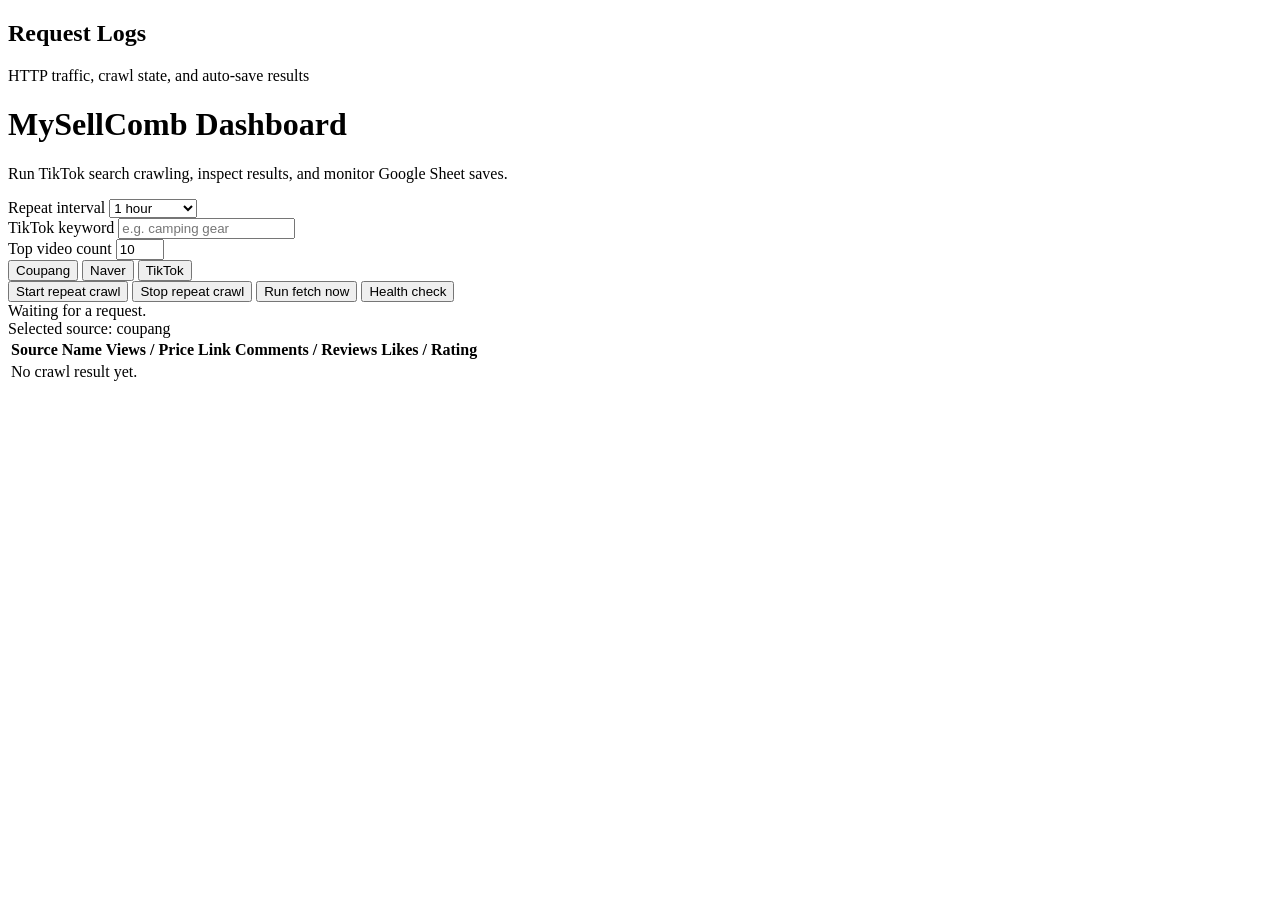
==== templates/index.html @ 3bd7b07c "init: MySellComb project" ====
<!DOCTYPE html>
<html lang="ko">
<head>
    <meta charset="UTF-8">
    <title>MySellComb Dashboard</title>
    <link rel="stylesheet" href="{{ url_for('static', filename='style.css') }}">
</head>
<body>
    <div class="layout">
        <aside class="log-panel">
            <div class="panel-header">
                <h2>Request Logs</h2>
                <span class="panel-subtitle">HTTP traffic, crawl state, and auto-save results</span>
            </div>
            <div id="logConsole" class="log-console"></div>
        </aside>

        <main class="dashboard-panel">
            <div class="top-bar">
                <div>
                    <h1>MySellComb Dashboard</h1>
                    <p class="subtitle">Run TikTok search crawling, inspect results, and monitor Google Sheet saves.</p>
                </div>
            </div>

            <section class="control-card">
                <div class="control-row two-columns">
                    <div class="input-group">
                        <label for="intervalSelect">Repeat interval</label>
                        <select id="intervalSelect">
                            <option value="60">1 minute</option>
                            <option value="300">5 minutes</option>
                            <option value="600">10 minutes</option>
                            <option value="1800">30 minutes</option>
                            <option value="3600" selected>1 hour</option>
                            <option value="21600">6 hours</option>
                            <option value="43200">12 hours</option>
                            <option value="86400">24 hours</option>
                        </select>
                    </div>

                    <div id="tiktokControls" class="tiktok-config hidden">
                        <div class="input-group">
                            <label for="tiktokKeyword">TikTok keyword</label>
                            <input id="tiktokKeyword" type="text" placeholder="e.g. camping gear">
                        </div>
                        <div class="input-group">
                            <label for="tiktokLimit">Top video count</label>
                            <input id="tiktokLimit" type="number" min="1" max="30" value="10">
                        </div>
                    </div>
                </div>

                <div class="source-button-row">
                    <button id="sourceBtnCoupang" class="source-btn active" onclick="selectSource('coupang')">Coupang</button>
                    <button id="sourceBtnNaver" class="source-btn" onclick="selectSource('naver')">Naver</button>
                    <button id="sourceBtnTiktok" class="source-btn" onclick="selectSource('tiktok')">TikTok</button>
                </div>

                <div class="control-box">
                    <button class="action-btn primary" onclick="startCrawl()">Start repeat crawl</button>
                    <button class="action-btn danger" onclick="stopCrawl()">Stop repeat crawl</button>
                    <button class="action-btn secondary" onclick="runSelectedFetch()">Run fetch now</button>
                    <button class="action-btn neutral" onclick="checkHealth()">Health check</button>
                </div>

                <div id="crawlStatus" class="status-box stopped">Waiting for a request.</div>
                <div id="resultInfo" class="result-info">Select a source to begin.</div>
            </section>

            <section class="table-panel">
                <table>
                    <thead>
                        <tr>
                            <th>Source</th>
                            <th>Name</th>
                            <th>Views / Price</th>
                            <th>Link</th>
                            <th>Comments / Reviews</th>
                            <th>Likes / Rating</th>
                        </tr>
                    </thead>
                    <tbody id="productTableBody">
                        <tr>
                            <td colspan="6" class="empty-row">No crawl result yet.</td>
                        </tr>
                    </tbody>
                </table>
            </section>
        </main>
    </div>

    <script>
        let selectedSource = "coupang";

        function selectSource(source) {
            selectedSource = source;

            const ids = [
                ["sourceBtnCoupang", "coupang"],
                ["sourceBtnNaver", "naver"],
                ["sourceBtnTiktok", "tiktok"]
            ];

            for (const [id, value] of ids) {
                const button = document.getElementById(id);
                button.classList.toggle("active", value === source);
            }

            document.getElementById("tiktokControls").classList.toggle("hidden", source !== "tiktok");
            document.getElementById("resultInfo").textContent =
                source === "tiktok"
                    ? "TikTok auto mode selected. Enter a keyword and a top-N limit."
                    : `Selected source: ${source}`;
        }

        function escapeHtml(value) {
            if (value === null || value === undefined) return "";
            return String(value)
                .replaceAll("&", "&amp;")
                .replaceAll("<", "&lt;")
                .replaceAll(">", "&gt;")
                .replaceAll('"', "&quot;")
                .replaceAll("'", "&#039;");
        }

        function renderProducts(source, products) {
            const tbody = document.getElementById("productTableBody");
            tbody.innerHTML = "";

            if (!products || products.length === 0) {
                tbody.innerHTML = `
                    <tr>
                        <td colspan="6" class="empty-row">No products or videos returned.</td>
                    </tr>
                `;
                return;
            }

            for (const product of products) {
                const row = document.createElement("tr");
                const linkHtml = product.link
                    ? `<a href="${escapeHtml(product.link)}" target="_blank" rel="noreferrer">Open</a>`
                    : "";

                row.innerHTML = `
                    <td>${escapeHtml(source)}</td>
                    <td>${escapeHtml(product.name)}</td>
                    <td>${escapeHtml(product.view_count || product.price || "")}</td>
                    <td>${linkHtml}</td>
                    <td>${escapeHtml(product.comment_count || product.review || "")}</td>
                    <td>${escapeHtml(product.like_count || product.rating || "")}</td>
                `;
                tbody.appendChild(row);
            }
        }

        async function runFetch(source) {
            const resultInfo = document.getElementById("resultInfo");
            resultInfo.textContent = `${source} fetch in progress...`;

            try {
                const response = await fetch(`/fetch?source=${encodeURIComponent(source)}`);
                const data = await response.json();

                if (!response.ok || !data.success) {
                    resultInfo.textContent = `Error: ${data.error || "fetch failed"}`;
                    return;
                }

                resultInfo.textContent = `${data.source} fetch completed / ${data.count} items`;
                renderProducts(data.source, data.products);
                await loadLogs();
                await loadCrawlStatus();
            } catch (error) {
                resultInfo.textContent = `Error: ${error.message}`;
            }
        }

        async function runTiktokAutoFetch() {
            const keyword = document.getElementById("tiktokKeyword").value.trim();
            const limit = Number(document.getElementById("tiktokLimit").value || 10);
            const resultInfo = document.getElementById("resultInfo");

            if (!keyword) {
                resultInfo.textContent = "TikTok keyword is required.";
                return;
            }

            resultInfo.textContent = `TikTok auto fetch in progress / keyword=${keyword} / top=${limit}`;

            try {
                const response = await fetch("/fetch/tiktok/auto", {
                    method: "POST",
                    headers: { "Content-Type": "application/json" },
                    body: JSON.stringify({ keyword, limit })
                });

                const data = await response.json();

                if (!response.ok || !data.success) {
                    const blockedSuffix = data.save_error ? ` / save_error=${data.save_error}` : "";
                    resultInfo.textContent = `Error: ${data.error || "TikTok auto fetch failed"}${blockedSuffix}`;
                    renderProducts("tiktok", data.products || []);
                    await loadLogs();
                    await loadCrawlStatus();
                    return;
                }

                const saveSuffix = data.save_error ? ` / save_error=${data.save_error}` : "";
                resultInfo.textContent =
                    `TikTok auto fetch completed / keyword=${data.keyword} / discovered=${data.discovered_count} / saved=${data.saved_count}${saveSuffix}`;
                renderProducts("tiktok", data.products);
                await loadLogs();
                await loadCrawlStatus();
            } catch (error) {
                resultInfo.textContent = `Error: ${error.message}`;
            }
        }

        async function runSelectedFetch() {
            if (selectedSource === "tiktok") {
                return runTiktokAutoFetch();
            }
            return runFetch(selectedSource);
        }

        async function startCrawl(force = false) {
            const intervalSeconds = Number(document.getElementById("intervalSelect").value);
            const resultInfo = document.getElementById("resultInfo");

            if (selectedSource === "tiktok") {
                resultInfo.textContent = "TikTok repeat crawl is not enabled. Use 'Run fetch now' with keyword input.";
                return;
            }

            resultInfo.textContent = `${selectedSource} repeat crawl start requested...`;

            try {
                const response = await fetch("/crawl/start", {
                    method: "POST",
                    headers: { "Content-Type": "application/json" },
                    body: JSON.stringify({
                        source: selectedSource,
                        interval_seconds: intervalSeconds,
                        force
                    })
                });

                const data = await response.json();

                if (response.status === 409 && data.require_confirm) {
                    const ok = confirm(
                        `${data.message}\nLast run: ${data.last_completed_at || "-"}\nLast count: ${data.last_result_count ?? 0}\nContinue?`
                    );
                    if (ok) {
                        return startCrawl(true);
                    }
                    resultInfo.textContent = "Repeat crawl start canceled.";
                    return;
                }

                if (!response.ok || !data.success) {
                    resultInfo.textContent = `Error: ${data.error || "repeat crawl failed to start"}`;
                    return;
                }

                resultInfo.textContent = data.message;
                await loadLogs();
                await loadCrawlStatus();
            } catch (error) {
                resultInfo.textContent = `Error: ${error.message}`;
            }
        }

        async function stopCrawl() {
            const resultInfo = document.getElementById("resultInfo");
            resultInfo.textContent = "Repeat crawl stop requested...";

            try {
                const response = await fetch("/crawl/stop", { method: "POST" });
                const data = await response.json();

                if (!response.ok || !data.success) {
                    resultInfo.textContent = `Error: ${data.error || "stop failed"}`;
                    return;
                }

                resultInfo.textContent = data.message;
                await loadLogs();
                await loadCrawlStatus();
            } catch (error) {
                resultInfo.textContent = `Error: ${error.message}`;
            }
        }

        async function checkHealth() {
            const resultInfo = document.getElementById("resultInfo");

            try {
                const response = await fetch("/health");
                const data = await response.json();
                resultInfo.textContent = `Health: ${data.status} / sources = ${data.available_sources.join(", ")}`;
                await loadLogs();
                await loadCrawlStatus();
            } catch (error) {
                resultInfo.textContent = `Health check failed: ${error.message}`;
            }
        }

        function getLogClass(line) {
            if (line.includes("[ERROR]")) return "log-line error";
            if (line.includes("[NOTICE]")) return "log-line notice";
            return "log-line";
        }

        async function loadLogs() {
            try {
                const response = await fetch("/logs");
                const data = await response.json();
                if (!data.success) return;

                const logConsole = document.getElementById("logConsole");
                logConsole.innerHTML = "";

                const logs = data.logs || [];
                if (logs.length === 0) {
                    logConsole.textContent = "No logs yet.";
                    return;
                }

                for (const line of logs) {
                    const div = document.createElement("div");
                    div.className = getLogClass(line);
                    div.textContent = line;
                    logConsole.appendChild(div);
                }

                logConsole.scrollTop = logConsole.scrollHeight;
            } catch (error) {
                console.error("Failed to load logs:", error);
            }
        }

        async function loadCrawlStatus() {
            try {
                const response = await fetch("/crawl/status");
                const data = await response.json();
                if (!data.success) return;

                const statusBox = document.getElementById("crawlStatus");

                if (data.is_running) {
                    statusBox.textContent =
                        `Running / source=${data.source} / interval=${data.interval_seconds}s / started=${data.last_started_at || "-"}`;
                    statusBox.className = "status-box running";
                    return;
                }

                const tiktokDetails = (data.last_details || {}).tiktok || {};
                const tiktokError = (data.last_error || {}).tiktok || "";
                const tiktokSummary = tiktokDetails.keyword
                    ? ` / tiktok keyword=${tiktokDetails.keyword} discovered=${tiktokDetails.discovered_count ?? 0} saved=${tiktokDetails.saved_count ?? 0}`
                    : "";
                const errorSummary = tiktokError ? ` / last_error=${tiktokError}` : "";

                statusBox.textContent =
                    `Idle / last_stopped=${data.last_stopped_at || "-"} / last_result=${JSON.stringify(data.last_result_count || {})}${tiktokSummary}${errorSummary}`;
                statusBox.className = "status-box stopped";
            } catch (error) {
                console.error("Failed to load crawl status:", error);
            }
        }

        selectSource("coupang");
        loadLogs();
        loadCrawlStatus();
        setInterval(loadLogs, 2000);
        setInterval(loadCrawlStatus, 2000);
    </script>
</body>
</html>
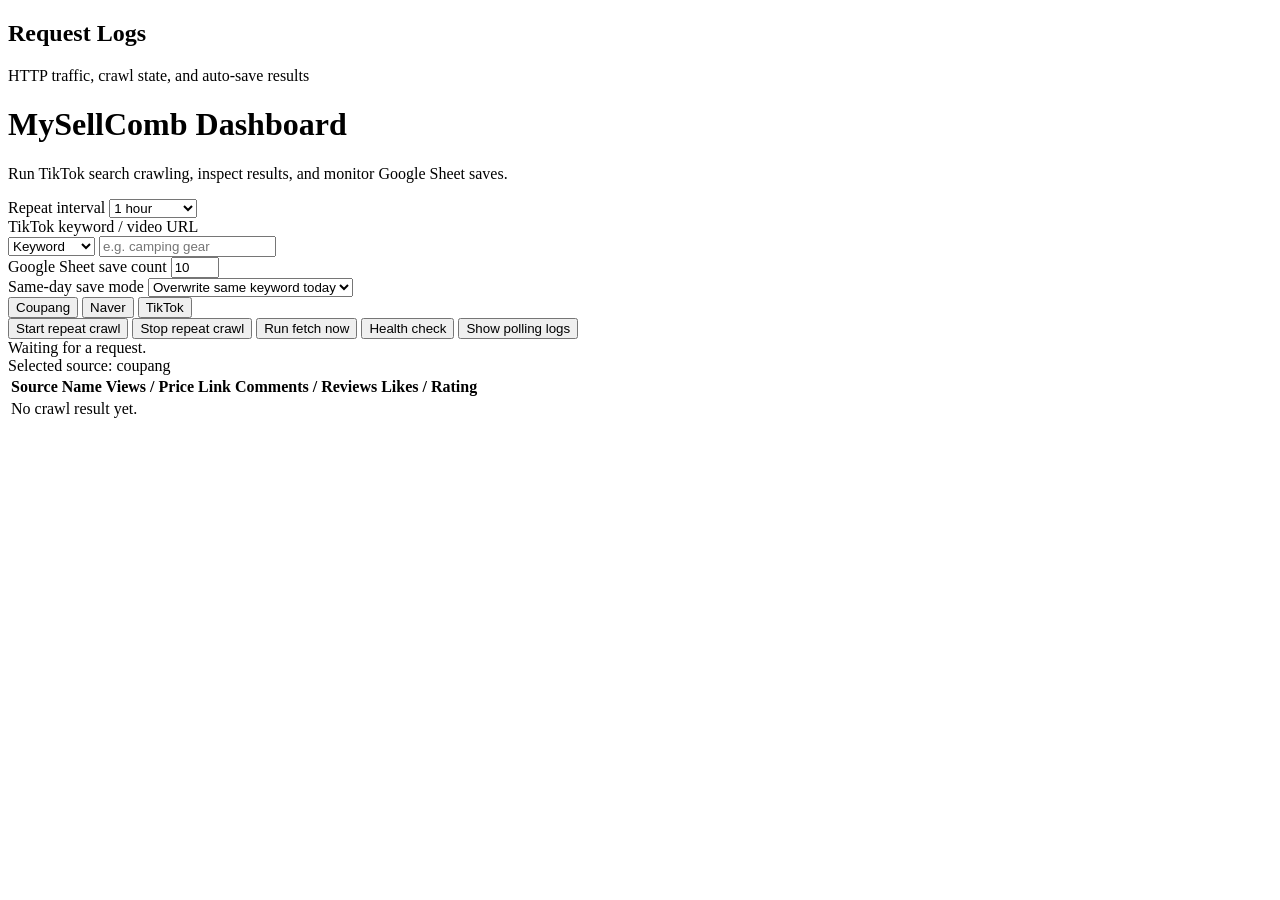
==== commit e0fdabed: "feat: automate hourly tiktok keyword routine" ====
--- a/templates/index.html
+++ b/templates/index.html
@@ -40,13 +40,26 @@
                     </div>
 
                     <div id="tiktokControls" class="tiktok-config hidden">
-                        <div class="input-group">
-                            <label for="tiktokKeyword">TikTok keyword</label>
-                            <input id="tiktokKeyword" type="text" placeholder="e.g. camping gear">
+                        <div class="input-group input-group-wide">
+                            <label for="tiktokQueryInput">TikTok keyword / video URL</label>
+                            <div class="input-combo">
+                                <select id="tiktokInputMode" onchange="updateTiktokInputModeUI()">
+                                    <option value="keyword" selected>Keyword</option>
+                                    <option value="url">Video URL</option>
+                                </select>
+                                <input id="tiktokQueryInput" type="text" placeholder="e.g. camping gear">
+                            </div>
                         </div>
                         <div class="input-group">
-                            <label for="tiktokLimit">Top video count</label>
+                            <label for="tiktokLimit">Google Sheet save count</label>
                             <input id="tiktokLimit" type="number" min="1" max="30" value="10">
+                        </div>
+                        <div class="input-group">
+                            <label for="tiktokSaveMode">Same-day save mode</label>
+                            <select id="tiktokSaveMode">
+                                <option value="overwrite" selected>Overwrite same keyword today</option>
+                                <option value="append">Append today</option>
+                            </select>
                         </div>
                     </div>
                 </div>
@@ -62,6 +75,7 @@
                     <button class="action-btn danger" onclick="stopCrawl()">Stop repeat crawl</button>
                     <button class="action-btn secondary" onclick="runSelectedFetch()">Run fetch now</button>
                     <button class="action-btn neutral" onclick="checkHealth()">Health check</button>
+                    <button id="togglePollingLogsBtn" class="action-btn quiet" onclick="togglePollingLogs()">Show polling logs</button>
                 </div>
 
                 <div id="crawlStatus" class="status-box stopped">Waiting for a request.</div>
@@ -92,6 +106,7 @@
 
     <script>
         let selectedSource = "coupang";
+        let showPollingLogs = false;
 
         function selectSource(source) {
             selectedSource = source;
@@ -110,7 +125,7 @@
             document.getElementById("tiktokControls").classList.toggle("hidden", source !== "tiktok");
             document.getElementById("resultInfo").textContent =
                 source === "tiktok"
-                    ? "TikTok auto mode selected. Enter a keyword and a top-N limit."
+                    ? "TikTok auto mode selected. Choose keyword or video URL, set the final Google Sheet save count, and choose overwrite or append for today's same-keyword rows. Logged-out session will be enforced."
                     : `Selected source: ${source}`;
         }
 
@@ -124,6 +139,56 @@
                 .replaceAll("'", "&#039;");
         }
 
+        function refreshPollingLogButton() {
+            const button = document.getElementById("togglePollingLogsBtn");
+            button.textContent = showPollingLogs ? "Hide polling logs" : "Show polling logs";
+        }
+
+        async function togglePollingLogs() {
+            showPollingLogs = !showPollingLogs;
+            refreshPollingLogButton();
+            await loadLogs();
+        }
+
+        function updateTiktokInputModeUI() {
+            const mode = document.getElementById("tiktokInputMode").value;
+            const input = document.getElementById("tiktokQueryInput");
+
+            if (mode === "url") {
+                input.placeholder = "https://www.tiktok.com/@user/video/1234567890";
+                return;
+            }
+
+            input.placeholder = "e.g. camping gear";
+        }
+
+        function formatTiktokSessionSuffix(data) {
+            if (!data || !data.login_state) return "";
+            let suffix = ` / session=${data.login_state}`;
+            if (data.login_state_before && data.login_state_before !== data.login_state) {
+                suffix += ` (before=${data.login_state_before})`;
+            }
+            if (data.login_state_reason) {
+                suffix += ` / session_reason=${data.login_state_reason}`;
+            }
+            return suffix;
+        }
+
+        function parseMetricNumber(value) {
+            if (value === null || value === undefined) return 0;
+            const text = String(value).replaceAll(",", "").trim().toUpperCase();
+            if (!text) return 0;
+
+            const multiplier =
+                text.endsWith("K") ? 1000 :
+                text.endsWith("M") ? 1000000 :
+                text.endsWith("B") ? 1000000000 :
+                1;
+            const raw = multiplier === 1 ? text : text.slice(0, -1);
+            const numberValue = Number(raw);
+            return Number.isFinite(numberValue) ? numberValue * multiplier : 0;
+        }
+
         function renderProducts(source, products) {
             const tbody = document.getElementById("productTableBody");
             tbody.innerHTML = "";
@@ -137,7 +202,15 @@
                 return;
             }
 
-            for (const product of products) {
+            const renderItems = source === "tiktok"
+                ? [...products].sort((a, b) => {
+                    const aViews = Number(a.view_count_num ?? parseMetricNumber(a.view_count));
+                    const bViews = Number(b.view_count_num ?? parseMetricNumber(b.view_count));
+                    return bViews - aViews;
+                })
+                : products;
+
+            for (const product of renderItems) {
                 const row = document.createElement("tr");
                 const linkHtml = product.link
                     ? `<a href="${escapeHtml(product.link)}" target="_blank" rel="noreferrer">Open</a>`
@@ -178,29 +251,34 @@
         }
 
         async function runTiktokAutoFetch() {
-            const keyword = document.getElementById("tiktokKeyword").value.trim();
+            const inputMode = document.getElementById("tiktokInputMode").value;
+            const inputValue = document.getElementById("tiktokQueryInput").value.trim();
             const limit = Number(document.getElementById("tiktokLimit").value || 10);
+            const saveMode = document.getElementById("tiktokSaveMode").value;
             const resultInfo = document.getElementById("resultInfo");
 
-            if (!keyword) {
-                resultInfo.textContent = "TikTok keyword is required.";
+            if (!inputValue) {
+                resultInfo.textContent = inputMode === "url"
+                    ? "TikTok video URL is required."
+                    : "TikTok keyword is required.";
                 return;
             }
 
-            resultInfo.textContent = `TikTok auto fetch in progress / keyword=${keyword} / top=${limit}`;
+            resultInfo.textContent = `TikTok auto fetch in progress / mode=${inputMode} / input=${inputValue} / save_target=${limit} / save_mode=${saveMode} / session=checking`;
 
             try {
                 const response = await fetch("/fetch/tiktok/auto", {
                     method: "POST",
                     headers: { "Content-Type": "application/json" },
-                    body: JSON.stringify({ keyword, limit })
+                    body: JSON.stringify({ input_mode: inputMode, input_value: inputValue, limit, save_mode: saveMode })
                 });
 
                 const data = await response.json();
+                const sessionSuffix = formatTiktokSessionSuffix(data);
 
                 if (!response.ok || !data.success) {
                     const blockedSuffix = data.save_error ? ` / save_error=${data.save_error}` : "";
-                    resultInfo.textContent = `Error: ${data.error || "TikTok auto fetch failed"}${blockedSuffix}`;
+                    resultInfo.textContent = `Error: ${data.error || "TikTok auto fetch failed"}${blockedSuffix}${sessionSuffix}`;
                     renderProducts("tiktok", data.products || []);
                     await loadLogs();
                     await loadCrawlStatus();
@@ -209,7 +287,7 @@
 
                 const saveSuffix = data.save_error ? ` / save_error=${data.save_error}` : "";
                 resultInfo.textContent =
-                    `TikTok auto fetch completed / keyword=${data.keyword} / discovered=${data.discovered_count} / saved=${data.saved_count}${saveSuffix}`;
+                    `TikTok auto fetch completed / mode=${data.input_mode} / input=${data.input_value} / discovered=${data.discovered_count} / save_target=${data.save_target_count} / save_mode=${data.save_mode} / saved=${data.saved_count}${saveSuffix}${sessionSuffix}`;
                 renderProducts("tiktok", data.products);
                 await loadLogs();
                 await loadCrawlStatus();
@@ -316,7 +394,7 @@
 
         async function loadLogs() {
             try {
-                const response = await fetch("/logs");
+                const response = await fetch(`/logs?show_polling=${showPollingLogs ? 1 : 0}`);
                 const data = await response.json();
                 if (!data.success) return;
 
@@ -359,8 +437,21 @@
 
                 const tiktokDetails = (data.last_details || {}).tiktok || {};
                 const tiktokError = (data.last_error || {}).tiktok || "";
-                const tiktokSummary = tiktokDetails.keyword
-                    ? ` / tiktok keyword=${tiktokDetails.keyword} discovered=${tiktokDetails.discovered_count ?? 0} saved=${tiktokDetails.saved_count ?? 0}`
+                const tiktokSession = tiktokDetails.login_state
+                    ? ` / session=${tiktokDetails.login_state}`
+                    : "";
+                const tiktokSessionReason = tiktokDetails.login_state_reason
+                    ? ` / session_reason=${tiktokDetails.login_state_reason}`
+                    : "";
+                const tiktokInputLabel = tiktokDetails.input_mode === "url" ? "url" : "keyword";
+                const tiktokInputSummary = tiktokDetails.input_value
+                    ? ` ${tiktokInputLabel}=${tiktokDetails.input_value}`
+                    : "";
+                const tiktokSaveMode = tiktokDetails.save_mode
+                    ? ` / save_mode=${tiktokDetails.save_mode}`
+                    : "";
+                const tiktokSummary = tiktokDetails.input_value
+                    ? ` / tiktok${tiktokInputSummary} discovered=${tiktokDetails.discovered_count ?? 0} save_target=${tiktokDetails.save_target_count ?? 0}${tiktokSaveMode} saved=${tiktokDetails.saved_count ?? 0}${tiktokSession}${tiktokSessionReason}`
                     : "";
                 const errorSummary = tiktokError ? ` / last_error=${tiktokError}` : "";
 
@@ -373,6 +464,8 @@
         }
 
         selectSource("coupang");
+        updateTiktokInputModeUI();
+        refreshPollingLogButton();
         loadLogs();
         loadCrawlStatus();
         setInterval(loadLogs, 2000);
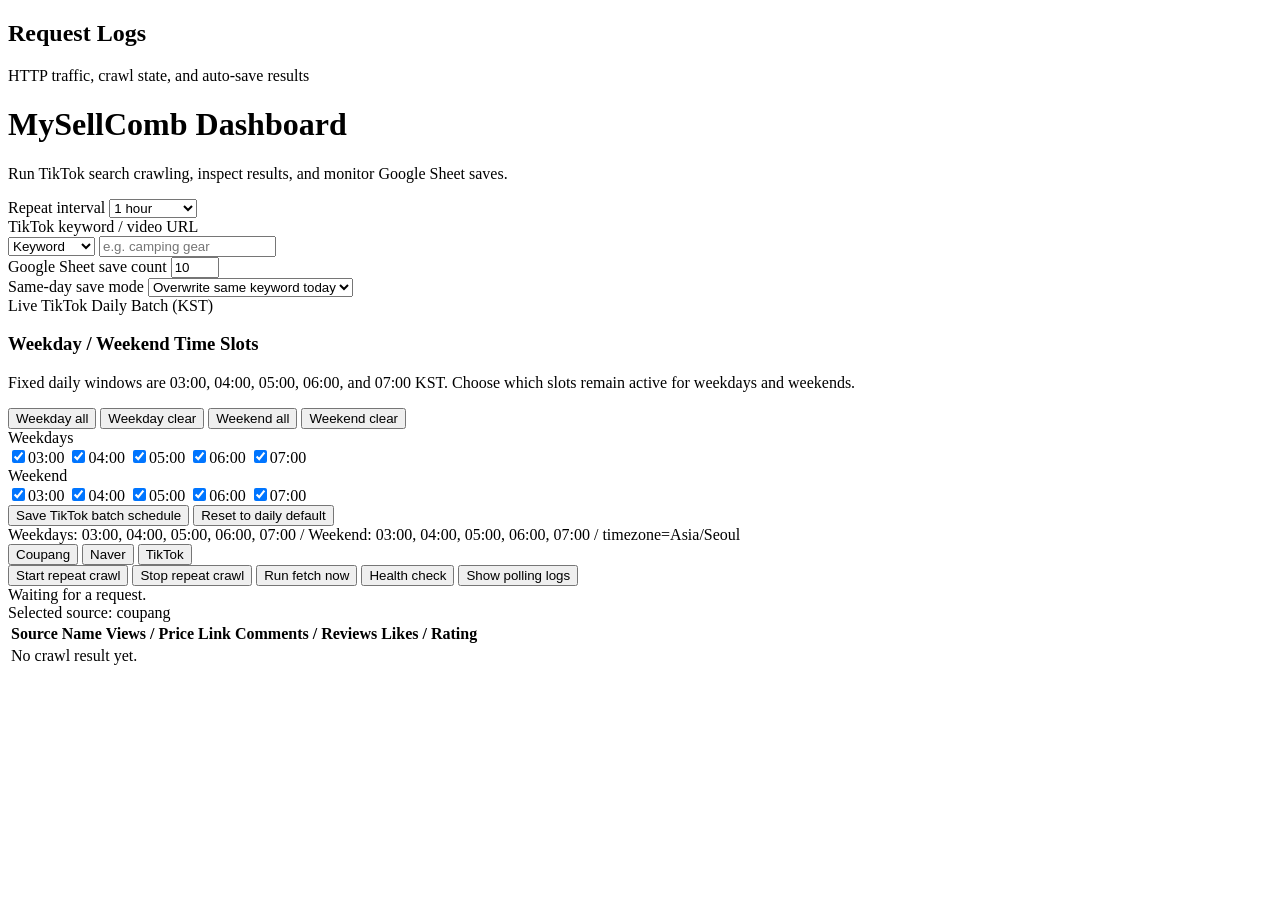
==== commit 857f6383: "Add TikTok batch schedule UI" ====
--- a/templates/index.html
+++ b/templates/index.html
@@ -61,6 +61,46 @@
                                 <option value="append">Append today</option>
                             </select>
                         </div>
+                        <div class="tiktok-batch-card">
+                            <div class="batch-card-header">
+                                <div>
+                                    <span class="batch-card-eyebrow">Live TikTok Daily Batch (KST)</span>
+                                    <h3>Weekday / Weekend Time Slots</h3>
+                                    <p>Fixed daily windows are 03:00, 04:00, 05:00, 06:00, and 07:00 KST. Choose which slots remain active for weekdays and weekends.</p>
+                                </div>
+                                <div class="batch-card-actions">
+                                    <button type="button" class="action-btn quiet batch-mini-btn" onclick="applyTiktokBatchPreset('weekday', true)">Weekday all</button>
+                                    <button type="button" class="action-btn quiet batch-mini-btn" onclick="applyTiktokBatchPreset('weekday', false)">Weekday clear</button>
+                                    <button type="button" class="action-btn quiet batch-mini-btn" onclick="applyTiktokBatchPreset('weekend', true)">Weekend all</button>
+                                    <button type="button" class="action-btn quiet batch-mini-btn" onclick="applyTiktokBatchPreset('weekend', false)">Weekend clear</button>
+                                </div>
+                            </div>
+                            <div class="batch-matrix">
+                                <div class="batch-matrix-row">
+                                    <div class="batch-matrix-label">Weekdays</div>
+                                    <label class="batch-slot"><input type="checkbox" data-day-type="weekday" value="03:00" onchange="handleTiktokBatchSlotChange()"><span>03:00</span></label>
+                                    <label class="batch-slot"><input type="checkbox" data-day-type="weekday" value="04:00" onchange="handleTiktokBatchSlotChange()"><span>04:00</span></label>
+                                    <label class="batch-slot"><input type="checkbox" data-day-type="weekday" value="05:00" onchange="handleTiktokBatchSlotChange()"><span>05:00</span></label>
+                                    <label class="batch-slot"><input type="checkbox" data-day-type="weekday" value="06:00" onchange="handleTiktokBatchSlotChange()"><span>06:00</span></label>
+                                    <label class="batch-slot"><input type="checkbox" data-day-type="weekday" value="07:00" onchange="handleTiktokBatchSlotChange()"><span>07:00</span></label>
+                                </div>
+                                <div class="batch-matrix-row">
+                                    <div class="batch-matrix-label">Weekend</div>
+                                    <label class="batch-slot"><input type="checkbox" data-day-type="weekend" value="03:00" onchange="handleTiktokBatchSlotChange()"><span>03:00</span></label>
+                                    <label class="batch-slot"><input type="checkbox" data-day-type="weekend" value="04:00" onchange="handleTiktokBatchSlotChange()"><span>04:00</span></label>
+                                    <label class="batch-slot"><input type="checkbox" data-day-type="weekend" value="05:00" onchange="handleTiktokBatchSlotChange()"><span>05:00</span></label>
+                                    <label class="batch-slot"><input type="checkbox" data-day-type="weekend" value="06:00" onchange="handleTiktokBatchSlotChange()"><span>06:00</span></label>
+                                    <label class="batch-slot"><input type="checkbox" data-day-type="weekend" value="07:00" onchange="handleTiktokBatchSlotChange()"><span>07:00</span></label>
+                                </div>
+                            </div>
+                            <div class="batch-card-footer">
+                                <div class="batch-card-buttons">
+                                    <button type="button" class="action-btn primary" onclick="saveTiktokBatchSchedule()">Save TikTok batch schedule</button>
+                                    <button type="button" class="action-btn quiet" onclick="resetTiktokBatchScheduleToDefault()">Reset to daily default</button>
+                                </div>
+                                <div id="tiktokBatchScheduleSummary" class="batch-schedule-summary">Loading TikTok batch schedule...</div>
+                            </div>
+                        </div>
                     </div>
                 </div>
 
@@ -107,6 +147,7 @@
     <script>
         let selectedSource = "coupang";
         let showPollingLogs = false;
+        const TIKTOK_BATCH_SLOTS = ["03:00", "04:00", "05:00", "06:00", "07:00"];
 
         function selectSource(source) {
             selectedSource = source;
@@ -125,8 +166,138 @@
             document.getElementById("tiktokControls").classList.toggle("hidden", source !== "tiktok");
             document.getElementById("resultInfo").textContent =
                 source === "tiktok"
-                    ? "TikTok auto mode selected. Choose keyword or video URL, set the final Google Sheet save count, and choose overwrite or append for today's same-keyword rows. Logged-out session will be enforced."
+                    ? "TikTok auto mode selected. Choose keyword or video URL, set the final Google Sheet save count, choose overwrite or append for today's same-keyword rows, and manage Live batch slots below in KST. Logged-out session will be enforced."
                     : `Selected source: ${source}`;
+        }
+
+        function getDefaultTiktokBatchSchedule() {
+            return {
+                timezone: "Asia/Seoul",
+                available_slots: [...TIKTOK_BATCH_SLOTS],
+                weekday: [...TIKTOK_BATCH_SLOTS],
+                weekend: [...TIKTOK_BATCH_SLOTS]
+            };
+        }
+
+        function normalizeTiktokBatchSchedule(schedule) {
+            const fallback = getDefaultTiktokBatchSchedule();
+            const safeSchedule = schedule && typeof schedule === "object" ? schedule : {};
+
+            const normalizeDay = (dayType) => {
+                const rawValues = Array.isArray(safeSchedule[dayType]) ? safeSchedule[dayType] : fallback[dayType];
+                const selected = new Set(rawValues.map((value) => String(value).trim()));
+                return TIKTOK_BATCH_SLOTS.filter((slot) => selected.has(slot));
+            };
+
+            return {
+                timezone: "Asia/Seoul",
+                available_slots: [...TIKTOK_BATCH_SLOTS],
+                weekday: normalizeDay("weekday"),
+                weekend: normalizeDay("weekend")
+            };
+        }
+
+        function getTiktokBatchCheckboxes(dayType) {
+            return Array.from(document.querySelectorAll(`input[data-day-type="${dayType}"]`));
+        }
+
+        function applyTiktokBatchScheduleToUI(schedule) {
+            const normalized = normalizeTiktokBatchSchedule(schedule);
+
+            for (const dayType of ["weekday", "weekend"]) {
+                const selected = new Set(normalized[dayType]);
+                for (const checkbox of getTiktokBatchCheckboxes(dayType)) {
+                    checkbox.checked = selected.has(checkbox.value);
+                }
+            }
+
+            updateTiktokBatchScheduleSummary(normalized);
+        }
+
+        function readTiktokBatchScheduleFromUI() {
+            const buildDay = (dayType) =>
+                getTiktokBatchCheckboxes(dayType)
+                    .filter((checkbox) => checkbox.checked)
+                    .map((checkbox) => checkbox.value);
+
+            return normalizeTiktokBatchSchedule({
+                weekday: buildDay("weekday"),
+                weekend: buildDay("weekend")
+            });
+        }
+
+        function formatTiktokBatchSummaryLine(label, values) {
+            return `${label}: ${values.length ? values.join(", ") : "off"}`;
+        }
+
+        function updateTiktokBatchScheduleSummary(schedule = readTiktokBatchScheduleFromUI()) {
+            const normalized = normalizeTiktokBatchSchedule(schedule);
+            const summary = document.getElementById("tiktokBatchScheduleSummary");
+            summary.textContent =
+                `${formatTiktokBatchSummaryLine("Weekdays", normalized.weekday)} / ` +
+                `${formatTiktokBatchSummaryLine("Weekend", normalized.weekend)} / ` +
+                `timezone=${normalized.timezone}`;
+        }
+
+        function handleTiktokBatchSlotChange() {
+            updateTiktokBatchScheduleSummary();
+        }
+
+        function applyTiktokBatchPreset(dayType, enabled) {
+            for (const checkbox of getTiktokBatchCheckboxes(dayType)) {
+                checkbox.checked = enabled;
+            }
+            updateTiktokBatchScheduleSummary();
+        }
+
+        function resetTiktokBatchScheduleToDefault() {
+            applyTiktokBatchScheduleToUI(getDefaultTiktokBatchSchedule());
+            document.getElementById("resultInfo").textContent =
+                "TikTok batch schedule reset in the UI. Save it to apply the daily 03:00-07:00 KST defaults.";
+        }
+
+        async function loadTiktokBatchSchedule() {
+            try {
+                const response = await fetch("/settings/tiktok-batch-schedule");
+                const data = await response.json();
+
+                if (!response.ok || !data.success) {
+                    applyTiktokBatchScheduleToUI(getDefaultTiktokBatchSchedule());
+                    return;
+                }
+
+                applyTiktokBatchScheduleToUI(data.schedule);
+            } catch (error) {
+                console.error("Failed to load TikTok batch schedule:", error);
+                applyTiktokBatchScheduleToUI(getDefaultTiktokBatchSchedule());
+            }
+        }
+
+        async function saveTiktokBatchSchedule() {
+            const schedule = readTiktokBatchScheduleFromUI();
+            const resultInfo = document.getElementById("resultInfo");
+
+            try {
+                const response = await fetch("/settings/tiktok-batch-schedule", {
+                    method: "POST",
+                    headers: { "Content-Type": "application/json" },
+                    body: JSON.stringify(schedule)
+                });
+                const data = await response.json();
+
+                if (!response.ok || !data.success) {
+                    resultInfo.textContent = `Error: ${data.error || "TikTok batch schedule failed to save."}`;
+                    return;
+                }
+
+                applyTiktokBatchScheduleToUI(data.schedule);
+                resultInfo.textContent =
+                    `TikTok batch schedule saved / weekdays=${data.schedule.weekday.join(", ") || "off"} / ` +
+                    `weekend=${data.schedule.weekend.join(", ") || "off"} / timezone=${data.schedule.timezone}`;
+                await loadLogs();
+            } catch (error) {
+                resultInfo.textContent = `Error: ${error.message}`;
+            }
         }
 
         function escapeHtml(value) {
@@ -466,6 +637,7 @@
         selectSource("coupang");
         updateTiktokInputModeUI();
         refreshPollingLogButton();
+        loadTiktokBatchSchedule();
         loadLogs();
         loadCrawlStatus();
         setInterval(loadLogs, 2000);
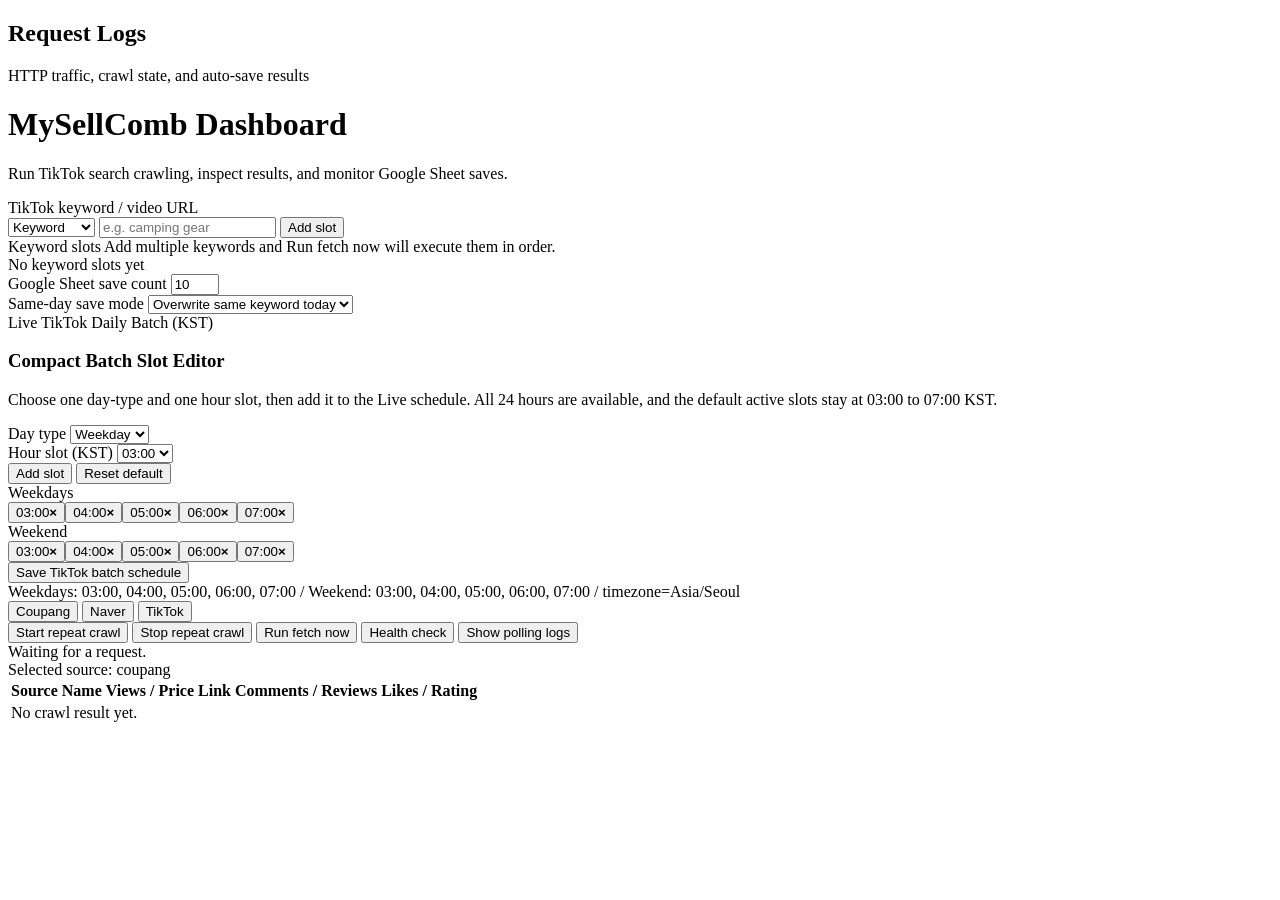
==== commit 1a852d91: "Add Hb TikTok schedule testing and catch-up execution" ====
--- a/templates/index.html
+++ b/templates/index.html
@@ -15,6 +15,8 @@
             <div id="logConsole" class="log-console"></div>
         </aside>
 
+        <div id="panelResizer" class="panel-resizer" role="separator" aria-label="Resize panels" aria-orientation="vertical"></div>
+
         <main class="dashboard-panel">
             <div class="top-bar">
                 <div>
@@ -24,21 +26,7 @@
             </div>
 
             <section class="control-card">
-                <div class="control-row two-columns">
-                    <div class="input-group">
-                        <label for="intervalSelect">Repeat interval</label>
-                        <select id="intervalSelect">
-                            <option value="60">1 minute</option>
-                            <option value="300">5 minutes</option>
-                            <option value="600">10 minutes</option>
-                            <option value="1800">30 minutes</option>
-                            <option value="3600" selected>1 hour</option>
-                            <option value="21600">6 hours</option>
-                            <option value="43200">12 hours</option>
-                            <option value="86400">24 hours</option>
-                        </select>
-                    </div>
-
+                <div class="control-row">
                     <div id="tiktokControls" class="tiktok-config hidden">
                         <div class="input-group input-group-wide">
                             <label for="tiktokQueryInput">TikTok keyword / video URL</label>
@@ -47,7 +35,15 @@
                                     <option value="keyword" selected>Keyword</option>
                                     <option value="url">Video URL</option>
                                 </select>
-                                <input id="tiktokQueryInput" type="text" placeholder="e.g. camping gear">
+                                <input id="tiktokQueryInput" type="text" placeholder="e.g. camping gear" onkeydown="handleTiktokQueryInputKeydown(event)">
+                                <button id="tiktokKeywordAddBtn" type="button" class="combo-action-btn" onclick="addTiktokKeywordSlot()">Add slot</button>
+                            </div>
+                            <div id="tiktokKeywordSlotBuilder" class="keyword-slot-builder">
+                                <div class="keyword-slot-header">
+                                    <span class="keyword-slot-title">Keyword slots</span>
+                                    <span class="keyword-slot-caption">Add multiple keywords and Run fetch now will execute them in order.</span>
+                                </div>
+                                <div id="tiktokKeywordSlots" class="keyword-slot-list"></div>
                             </div>
                         </div>
                         <div class="input-group">
@@ -65,38 +61,40 @@
                             <div class="batch-card-header">
                                 <div>
                                     <span class="batch-card-eyebrow">Live TikTok Daily Batch (KST)</span>
-                                    <h3>Weekday / Weekend Time Slots</h3>
-                                    <p>Fixed daily windows are 03:00, 04:00, 05:00, 06:00, and 07:00 KST. Choose which slots remain active for weekdays and weekends.</p>
-                                </div>
-                                <div class="batch-card-actions">
-                                    <button type="button" class="action-btn quiet batch-mini-btn" onclick="applyTiktokBatchPreset('weekday', true)">Weekday all</button>
-                                    <button type="button" class="action-btn quiet batch-mini-btn" onclick="applyTiktokBatchPreset('weekday', false)">Weekday clear</button>
-                                    <button type="button" class="action-btn quiet batch-mini-btn" onclick="applyTiktokBatchPreset('weekend', true)">Weekend all</button>
-                                    <button type="button" class="action-btn quiet batch-mini-btn" onclick="applyTiktokBatchPreset('weekend', false)">Weekend clear</button>
+                                    <h3>Compact Batch Slot Editor</h3>
+                                    <p>Choose one day-type and one hour slot, then add it to the Live schedule. All 24 hours are available, and the default active slots stay at 03:00 to 07:00 KST.</p>
                                 </div>
                             </div>
-                            <div class="batch-matrix">
-                                <div class="batch-matrix-row">
-                                    <div class="batch-matrix-label">Weekdays</div>
-                                    <label class="batch-slot"><input type="checkbox" data-day-type="weekday" value="03:00" onchange="handleTiktokBatchSlotChange()"><span>03:00</span></label>
-                                    <label class="batch-slot"><input type="checkbox" data-day-type="weekday" value="04:00" onchange="handleTiktokBatchSlotChange()"><span>04:00</span></label>
-                                    <label class="batch-slot"><input type="checkbox" data-day-type="weekday" value="05:00" onchange="handleTiktokBatchSlotChange()"><span>05:00</span></label>
-                                    <label class="batch-slot"><input type="checkbox" data-day-type="weekday" value="06:00" onchange="handleTiktokBatchSlotChange()"><span>06:00</span></label>
-                                    <label class="batch-slot"><input type="checkbox" data-day-type="weekday" value="07:00" onchange="handleTiktokBatchSlotChange()"><span>07:00</span></label>
+                            <div class="batch-select-row">
+                                <div class="input-group">
+                                    <label for="tiktokBatchDayType">Day type</label>
+                                    <select id="tiktokBatchDayType">
+                                        <option value="weekday" selected>Weekday</option>
+                                        <option value="weekend">Weekend</option>
+                                    </select>
                                 </div>
-                                <div class="batch-matrix-row">
-                                    <div class="batch-matrix-label">Weekend</div>
-                                    <label class="batch-slot"><input type="checkbox" data-day-type="weekend" value="03:00" onchange="handleTiktokBatchSlotChange()"><span>03:00</span></label>
-                                    <label class="batch-slot"><input type="checkbox" data-day-type="weekend" value="04:00" onchange="handleTiktokBatchSlotChange()"><span>04:00</span></label>
-                                    <label class="batch-slot"><input type="checkbox" data-day-type="weekend" value="05:00" onchange="handleTiktokBatchSlotChange()"><span>05:00</span></label>
-                                    <label class="batch-slot"><input type="checkbox" data-day-type="weekend" value="06:00" onchange="handleTiktokBatchSlotChange()"><span>06:00</span></label>
-                                    <label class="batch-slot"><input type="checkbox" data-day-type="weekend" value="07:00" onchange="handleTiktokBatchSlotChange()"><span>07:00</span></label>
+                                <div class="input-group">
+                                    <label for="tiktokBatchHour">Hour slot (KST)</label>
+                                    <select id="tiktokBatchHour"></select>
+                                </div>
+                                <div class="batch-inline-actions">
+                                    <button type="button" class="action-btn primary batch-mini-btn" onclick="addTiktokBatchSlot()">Add slot</button>
+                                    <button type="button" class="action-btn quiet batch-mini-btn" onclick="resetTiktokBatchScheduleToDefault()">Reset default</button>
                                 </div>
                             </div>
                             <div class="batch-card-footer">
+                                <div class="batch-selected-groups">
+                                    <div class="batch-selected-group">
+                                        <div class="batch-selected-label">Weekdays</div>
+                                        <div id="tiktokBatchWeekdayChips" class="batch-chip-row"></div>
+                                    </div>
+                                    <div class="batch-selected-group">
+                                        <div class="batch-selected-label">Weekend</div>
+                                        <div id="tiktokBatchWeekendChips" class="batch-chip-row"></div>
+                                    </div>
+                                </div>
                                 <div class="batch-card-buttons">
                                     <button type="button" class="action-btn primary" onclick="saveTiktokBatchSchedule()">Save TikTok batch schedule</button>
-                                    <button type="button" class="action-btn quiet" onclick="resetTiktokBatchScheduleToDefault()">Reset to daily default</button>
                                 </div>
                                 <div id="tiktokBatchScheduleSummary" class="batch-schedule-summary">Loading TikTok batch schedule...</div>
                             </div>
@@ -147,7 +145,9 @@
     <script>
         let selectedSource = "coupang";
         let showPollingLogs = false;
-        const TIKTOK_BATCH_SLOTS = ["03:00", "04:00", "05:00", "06:00", "07:00"];
+        const TIKTOK_BATCH_SLOTS = Array.from({ length: 24 }, (_, hour) => `${String(hour).padStart(2, "0")}:00`);
+        let tiktokBatchScheduleState = null;
+        let tiktokKeywordSlots = [];
 
         function selectSource(source) {
             selectedSource = source;
@@ -166,16 +166,92 @@
             document.getElementById("tiktokControls").classList.toggle("hidden", source !== "tiktok");
             document.getElementById("resultInfo").textContent =
                 source === "tiktok"
-                    ? "TikTok auto mode selected. Choose keyword or video URL, set the final Google Sheet save count, choose overwrite or append for today's same-keyword rows, and manage Live batch slots below in KST. Logged-out session will be enforced."
+                    ? "TikTok auto mode selected. Choose keyword or video URL, set the final Google Sheet save count, choose overwrite or append for today's same-keyword rows, and manage compact Live batch slots below in KST. Logged-out session will be enforced."
                     : `Selected source: ${source}`;
+        }
+
+        function initializePanelResizer() {
+            const layout = document.querySelector(".layout");
+            const resizer = document.getElementById("panelResizer");
+            if (!layout || !resizer) return;
+
+            const storageKey = "mysellcombLogPanelWidth";
+            const minWidth = 320;
+            const minRightWidth = 420;
+            let lastAppliedWidth = null;
+
+            const applyWidth = (rawWidth, persist = false) => {
+                if (window.innerWidth <= 1200) {
+                    layout.style.removeProperty("--log-panel-width");
+                    if (persist) {
+                        localStorage.removeItem(storageKey);
+                    }
+                    lastAppliedWidth = null;
+                    return;
+                }
+
+                const maxWidth = Math.max(minWidth, window.innerWidth - minRightWidth);
+                const clamped = Math.min(Math.max(rawWidth, minWidth), maxWidth);
+                layout.style.setProperty("--log-panel-width", `${clamped}px`);
+                lastAppliedWidth = clamped;
+                if (persist) {
+                    localStorage.setItem(storageKey, String(clamped));
+                }
+            };
+
+            const storedWidth = Number(localStorage.getItem(storageKey));
+            if (Number.isFinite(storedWidth) && storedWidth > 0) {
+                applyWidth(storedWidth);
+            }
+
+            let isDragging = false;
+
+            const handlePointerMove = (event) => {
+                if (!isDragging) return;
+                applyWidth(event.clientX);
+            };
+
+            const stopDragging = () => {
+                if (!isDragging) return;
+                isDragging = false;
+                document.body.classList.remove("is-resizing-panels");
+                window.removeEventListener("pointermove", handlePointerMove);
+                window.removeEventListener("pointerup", stopDragging);
+                const currentWidth = parseFloat(getComputedStyle(layout).getPropertyValue("--log-panel-width"));
+                if (Number.isFinite(currentWidth)) {
+                    applyWidth(currentWidth, true);
+                }
+            };
+
+            resizer.addEventListener("pointerdown", (event) => {
+                if (window.innerWidth <= 1200) return;
+                isDragging = true;
+                document.body.classList.add("is-resizing-panels");
+                resizer.setPointerCapture?.(event.pointerId);
+                window.addEventListener("pointermove", handlePointerMove);
+                window.addEventListener("pointerup", stopDragging, { once: true });
+            });
+
+            window.addEventListener("resize", () => {
+                if (Number.isFinite(lastAppliedWidth) && lastAppliedWidth > 0) {
+                    applyWidth(lastAppliedWidth, true);
+                } else {
+                    const savedWidth = Number(localStorage.getItem(storageKey));
+                    if (Number.isFinite(savedWidth) && savedWidth > 0) {
+                        applyWidth(savedWidth);
+                        return;
+                    }
+                    applyWidth(storedWidth);
+                }
+            });
         }
 
         function getDefaultTiktokBatchSchedule() {
             return {
                 timezone: "Asia/Seoul",
                 available_slots: [...TIKTOK_BATCH_SLOTS],
-                weekday: [...TIKTOK_BATCH_SLOTS],
-                weekend: [...TIKTOK_BATCH_SLOTS]
+                weekday: ["03:00", "04:00", "05:00", "06:00", "07:00"],
+                weekend: ["03:00", "04:00", "05:00", "06:00", "07:00"]
             };
         }
 
@@ -197,33 +273,29 @@
             };
         }
 
-        function getTiktokBatchCheckboxes(dayType) {
-            return Array.from(document.querySelectorAll(`input[data-day-type="${dayType}"]`));
+        function populateTiktokBatchHourOptions() {
+            const hourSelect = document.getElementById("tiktokBatchHour");
+            hourSelect.innerHTML = "";
+
+            for (const slot of TIKTOK_BATCH_SLOTS) {
+                const option = document.createElement("option");
+                option.value = slot;
+                option.textContent = slot;
+                hourSelect.appendChild(option);
+            }
+
+            hourSelect.value = "03:00";
         }
 
         function applyTiktokBatchScheduleToUI(schedule) {
             const normalized = normalizeTiktokBatchSchedule(schedule);
-
-            for (const dayType of ["weekday", "weekend"]) {
-                const selected = new Set(normalized[dayType]);
-                for (const checkbox of getTiktokBatchCheckboxes(dayType)) {
-                    checkbox.checked = selected.has(checkbox.value);
-                }
-            }
-
+            tiktokBatchScheduleState = normalized;
+            renderTiktokBatchSelectedSlots();
             updateTiktokBatchScheduleSummary(normalized);
         }
 
         function readTiktokBatchScheduleFromUI() {
-            const buildDay = (dayType) =>
-                getTiktokBatchCheckboxes(dayType)
-                    .filter((checkbox) => checkbox.checked)
-                    .map((checkbox) => checkbox.value);
-
-            return normalizeTiktokBatchSchedule({
-                weekday: buildDay("weekday"),
-                weekend: buildDay("weekend")
-            });
+            return normalizeTiktokBatchSchedule(tiktokBatchScheduleState || getDefaultTiktokBatchSchedule());
         }
 
         function formatTiktokBatchSummaryLine(label, values) {
@@ -239,15 +311,55 @@
                 `timezone=${normalized.timezone}`;
         }
 
-        function handleTiktokBatchSlotChange() {
-            updateTiktokBatchScheduleSummary();
-        }
-
-        function applyTiktokBatchPreset(dayType, enabled) {
-            for (const checkbox of getTiktokBatchCheckboxes(dayType)) {
-                checkbox.checked = enabled;
-            }
-            updateTiktokBatchScheduleSummary();
+        function renderTiktokBatchSelectedSlots() {
+            const normalized = readTiktokBatchScheduleFromUI();
+            const targets = {
+                weekday: document.getElementById("tiktokBatchWeekdayChips"),
+                weekend: document.getElementById("tiktokBatchWeekendChips")
+            };
+
+            for (const dayType of ["weekday", "weekend"]) {
+                const container = targets[dayType];
+                container.innerHTML = "";
+
+                const values = normalized[dayType];
+                if (!values.length) {
+                    const empty = document.createElement("span");
+                    empty.className = "batch-chip-empty";
+                    empty.textContent = "No slots selected";
+                    container.appendChild(empty);
+                    continue;
+                }
+
+                for (const slot of values) {
+                    const chip = document.createElement("button");
+                    chip.type = "button";
+                    chip.className = "batch-chip";
+                    chip.innerHTML = `<span>${slot}</span><strong>&times;</strong>`;
+                    chip.onclick = () => removeTiktokBatchSlot(dayType, slot);
+                    container.appendChild(chip);
+                }
+            }
+        }
+
+        function addTiktokBatchSlot() {
+            const dayType = document.getElementById("tiktokBatchDayType").value;
+            const slot = document.getElementById("tiktokBatchHour").value;
+            const current = readTiktokBatchScheduleFromUI();
+
+            if (!current[dayType].includes(slot)) {
+                current[dayType] = [...current[dayType], slot].sort();
+            }
+
+            applyTiktokBatchScheduleToUI(current);
+            document.getElementById("resultInfo").textContent = `Added ${slot} to ${dayType} TikTok batch slots. Save to persist it.`;
+        }
+
+        function removeTiktokBatchSlot(dayType, slot) {
+            const current = readTiktokBatchScheduleFromUI();
+            current[dayType] = current[dayType].filter((value) => value !== slot);
+            applyTiktokBatchScheduleToUI(current);
+            document.getElementById("resultInfo").textContent = `Removed ${slot} from ${dayType} TikTok batch slots. Save to persist it.`;
         }
 
         function resetTiktokBatchScheduleToDefault() {
@@ -324,13 +436,160 @@
         function updateTiktokInputModeUI() {
             const mode = document.getElementById("tiktokInputMode").value;
             const input = document.getElementById("tiktokQueryInput");
+            const addButton = document.getElementById("tiktokKeywordAddBtn");
+            const slotBuilder = document.getElementById("tiktokKeywordSlotBuilder");
 
             if (mode === "url") {
                 input.placeholder = "https://www.tiktok.com/@user/video/1234567890";
+                addButton.classList.add("hidden");
+                slotBuilder.classList.add("hidden");
                 return;
             }
 
             input.placeholder = "e.g. camping gear";
+            addButton.classList.remove("hidden");
+            slotBuilder.classList.remove("hidden");
+            renderTiktokKeywordSlots();
+        }
+
+        function handleTiktokQueryInputKeydown(event) {
+            if (event.key !== "Enter") {
+                return;
+            }
+
+            const mode = document.getElementById("tiktokInputMode").value;
+            if (mode !== "keyword") {
+                return;
+            }
+
+            event.preventDefault();
+            addTiktokKeywordSlot();
+        }
+
+        function normalizeTiktokKeywordValue(value) {
+            return String(value || "").trim();
+        }
+
+        function renderTiktokKeywordSlots() {
+            const slotContainer = document.getElementById("tiktokKeywordSlots");
+            slotContainer.innerHTML = "";
+
+            if (!tiktokKeywordSlots.length) {
+                const empty = document.createElement("span");
+                empty.className = "keyword-slot-empty";
+                empty.textContent = "No keyword slots yet";
+                slotContainer.appendChild(empty);
+                return;
+            }
+
+            for (const keyword of tiktokKeywordSlots) {
+                const chip = document.createElement("button");
+                chip.type = "button";
+                chip.className = "keyword-slot-chip";
+                chip.innerHTML = `<span>${escapeHtml(keyword)}</span><strong>&times;</strong>`;
+                chip.onclick = () => removeTiktokKeywordSlot(keyword);
+                slotContainer.appendChild(chip);
+            }
+        }
+
+        function addTiktokKeywordSlot(keywordValue = null) {
+            const input = document.getElementById("tiktokQueryInput");
+            const keyword = normalizeTiktokKeywordValue(keywordValue ?? input.value);
+
+            if (!keyword) {
+                document.getElementById("resultInfo").textContent = "Enter a TikTok keyword before adding a slot.";
+                return false;
+            }
+
+            if (!tiktokKeywordSlots.includes(keyword)) {
+                tiktokKeywordSlots = [...tiktokKeywordSlots, keyword];
+                renderTiktokKeywordSlots();
+            }
+
+            input.value = "";
+            document.getElementById("resultInfo").textContent = `Added keyword slot: ${keyword}`;
+            return true;
+        }
+
+        function removeTiktokKeywordSlot(keyword) {
+            tiktokKeywordSlots = tiktokKeywordSlots.filter((value) => value !== keyword);
+            renderTiktokKeywordSlots();
+            document.getElementById("resultInfo").textContent = `Removed keyword slot: ${keyword}`;
+        }
+
+        function getTiktokKeywordRunList() {
+            const input = document.getElementById("tiktokQueryInput");
+            const currentKeyword = normalizeTiktokKeywordValue(input.value);
+            const keywords = [...tiktokKeywordSlots];
+
+            if (currentKeyword && !keywords.includes(currentKeyword)) {
+                keywords.push(currentKeyword);
+            }
+
+            return keywords;
+        }
+
+        async function requestTiktokAutoFetch(payload) {
+            const response = await fetch("/fetch/tiktok/auto", {
+                method: "POST",
+                headers: { "Content-Type": "application/json" },
+                body: JSON.stringify(payload)
+            });
+            const data = await response.json();
+            return { response, data };
+        }
+
+        async function runTiktokKeywordBatch(keywords, limit, saveMode) {
+            const resultInfo = document.getElementById("resultInfo");
+            const summaries = [];
+            let lastProducts = [];
+            let failureCount = 0;
+
+            tiktokKeywordSlots = [...keywords];
+            renderTiktokKeywordSlots();
+
+            for (let index = 0; index < keywords.length; index += 1) {
+                const keyword = keywords[index];
+                resultInfo.textContent =
+                    `TikTok auto fetch in progress / keyword ${index + 1} of ${keywords.length} / input=${keyword} / save_target=${limit} / save_mode=${saveMode} / session=checking`;
+
+                try {
+                    const { response, data } = await requestTiktokAutoFetch({
+                        input_mode: "keyword",
+                        input_value: keyword,
+                        limit,
+                        save_mode: saveMode
+                    });
+
+                    const sessionSuffix = formatTiktokSessionSuffix(data);
+                    if (!response.ok || !data.success) {
+                        failureCount += 1;
+                        summaries.push(`${keyword}: failed${data.error ? ` (${data.error})` : ""}`);
+                        if (data.products) {
+                            lastProducts = data.products;
+                        }
+                        resultInfo.textContent =
+                            `TikTok keyword batch hit an error / input=${keyword}${sessionSuffix}`;
+                        continue;
+                    }
+
+                    lastProducts = data.products || [];
+                    summaries.push(
+                        `${keyword}: discovered=${data.discovered_count} / saved=${data.saved_count}${data.save_error ? ` / save_error=${data.save_error}` : ""}`
+                    );
+                } catch (error) {
+                    failureCount += 1;
+                    summaries.push(`${keyword}: failed (${error.message})`);
+                }
+            }
+
+            renderProducts("tiktok", lastProducts);
+            await loadLogs();
+            await loadCrawlStatus();
+
+            const successCount = keywords.length - failureCount;
+            resultInfo.textContent =
+                `TikTok keyword batch finished / success=${successCount} / failed=${failureCount} / ${summaries.join(" | ")}`;
         }
 
         function formatTiktokSessionSuffix(data) {
@@ -423,28 +682,36 @@
 
         async function runTiktokAutoFetch() {
             const inputMode = document.getElementById("tiktokInputMode").value;
-            const inputValue = document.getElementById("tiktokQueryInput").value.trim();
             const limit = Number(document.getElementById("tiktokLimit").value || 10);
             const saveMode = document.getElementById("tiktokSaveMode").value;
             const resultInfo = document.getElementById("resultInfo");
 
+            if (inputMode === "keyword") {
+                const keywords = getTiktokKeywordRunList();
+
+                if (!keywords.length) {
+                    resultInfo.textContent = "TikTok keyword is required.";
+                    return;
+                }
+
+                return runTiktokKeywordBatch(keywords, limit, saveMode);
+            }
+
+            const inputValue = document.getElementById("tiktokQueryInput").value.trim();
             if (!inputValue) {
-                resultInfo.textContent = inputMode === "url"
-                    ? "TikTok video URL is required."
-                    : "TikTok keyword is required.";
+                resultInfo.textContent = "TikTok video URL is required.";
                 return;
             }
 
             resultInfo.textContent = `TikTok auto fetch in progress / mode=${inputMode} / input=${inputValue} / save_target=${limit} / save_mode=${saveMode} / session=checking`;
 
             try {
-                const response = await fetch("/fetch/tiktok/auto", {
-                    method: "POST",
-                    headers: { "Content-Type": "application/json" },
-                    body: JSON.stringify({ input_mode: inputMode, input_value: inputValue, limit, save_mode: saveMode })
+                const { response, data } = await requestTiktokAutoFetch({
+                    input_mode: inputMode,
+                    input_value: inputValue,
+                    limit,
+                    save_mode: saveMode
                 });
-
-                const data = await response.json();
                 const sessionSuffix = formatTiktokSessionSuffix(data);
 
                 if (!response.ok || !data.success) {
@@ -475,12 +742,39 @@
         }
 
         async function startCrawl(force = false) {
-            const intervalSeconds = Number(document.getElementById("intervalSelect").value);
+            const intervalSelect = document.getElementById("intervalSelect");
+            const intervalSeconds = intervalSelect ? Number(intervalSelect.value) : 3600;
             const resultInfo = document.getElementById("resultInfo");
+            const payload = {
+                source: selectedSource,
+                interval_seconds: intervalSeconds,
+                force
+            };
 
             if (selectedSource === "tiktok") {
-                resultInfo.textContent = "TikTok repeat crawl is not enabled. Use 'Run fetch now' with keyword input.";
-                return;
+                const inputMode = document.getElementById("tiktokInputMode").value;
+                const saveMode = document.getElementById("tiktokSaveMode").value;
+                const limit = Number(document.getElementById("tiktokLimit").value || 10);
+                payload.input_mode = inputMode;
+                payload.save_mode = saveMode;
+                payload.limit = limit;
+                payload.schedule = readTiktokBatchScheduleFromUI();
+
+                if (inputMode === "keyword") {
+                    const keywords = getTiktokKeywordRunList();
+                    if (!keywords.length) {
+                        resultInfo.textContent = "Add at least one TikTok keyword slot before starting repeat crawl.";
+                        return;
+                    }
+                    payload.keywords = keywords;
+                } else {
+                    const inputValue = document.getElementById("tiktokQueryInput").value.trim();
+                    if (!inputValue) {
+                        resultInfo.textContent = "TikTok video URL is required before starting repeat crawl.";
+                        return;
+                    }
+                    payload.input_value = inputValue;
+                }
             }
 
             resultInfo.textContent = `${selectedSource} repeat crawl start requested...`;
@@ -489,11 +783,7 @@
                 const response = await fetch("/crawl/start", {
                     method: "POST",
                     headers: { "Content-Type": "application/json" },
-                    body: JSON.stringify({
-                        source: selectedSource,
-                        interval_seconds: intervalSeconds,
-                        force
-                    })
+                    body: JSON.stringify(payload)
                 });
 
                 const data = await response.json();
@@ -600,8 +890,19 @@
                 const statusBox = document.getElementById("crawlStatus");
 
                 if (data.is_running) {
-                    statusBox.textContent =
-                        `Running / source=${data.source} / interval=${data.interval_seconds}s / started=${data.last_started_at || "-"}`;
+                    if (data.source === "tiktok" && data.mode === "batch_schedule") {
+                        const activeConfig = data.active_config || {};
+                        const inputValues = Array.isArray(activeConfig.input_values)
+                            ? activeConfig.input_values.join(", ")
+                            : "-";
+                        statusBox.textContent =
+                            `Running / source=tiktok / mode=batch_schedule / next_run=${data.next_run_at_kst || "-"} / ` +
+                            `keywords=${inputValues || "-"} / save_target=${activeConfig.limit ?? "-"} / save_mode=${activeConfig.save_mode || "-"} / ` +
+                            `last_slot=${data.last_schedule_slot || "-"} / started=${data.last_started_at || "-"}`;
+                    } else {
+                        statusBox.textContent =
+                            `Running / source=${data.source} / interval=${data.interval_seconds}s / started=${data.last_started_at || "-"}`;
+                    }
                     statusBox.className = "status-box running";
                     return;
                 }
@@ -636,6 +937,9 @@
 
         selectSource("coupang");
         updateTiktokInputModeUI();
+        initializePanelResizer();
+        populateTiktokBatchHourOptions();
+        renderTiktokKeywordSlots();
         refreshPollingLogButton();
         loadTiktokBatchSchedule();
         loadLogs();
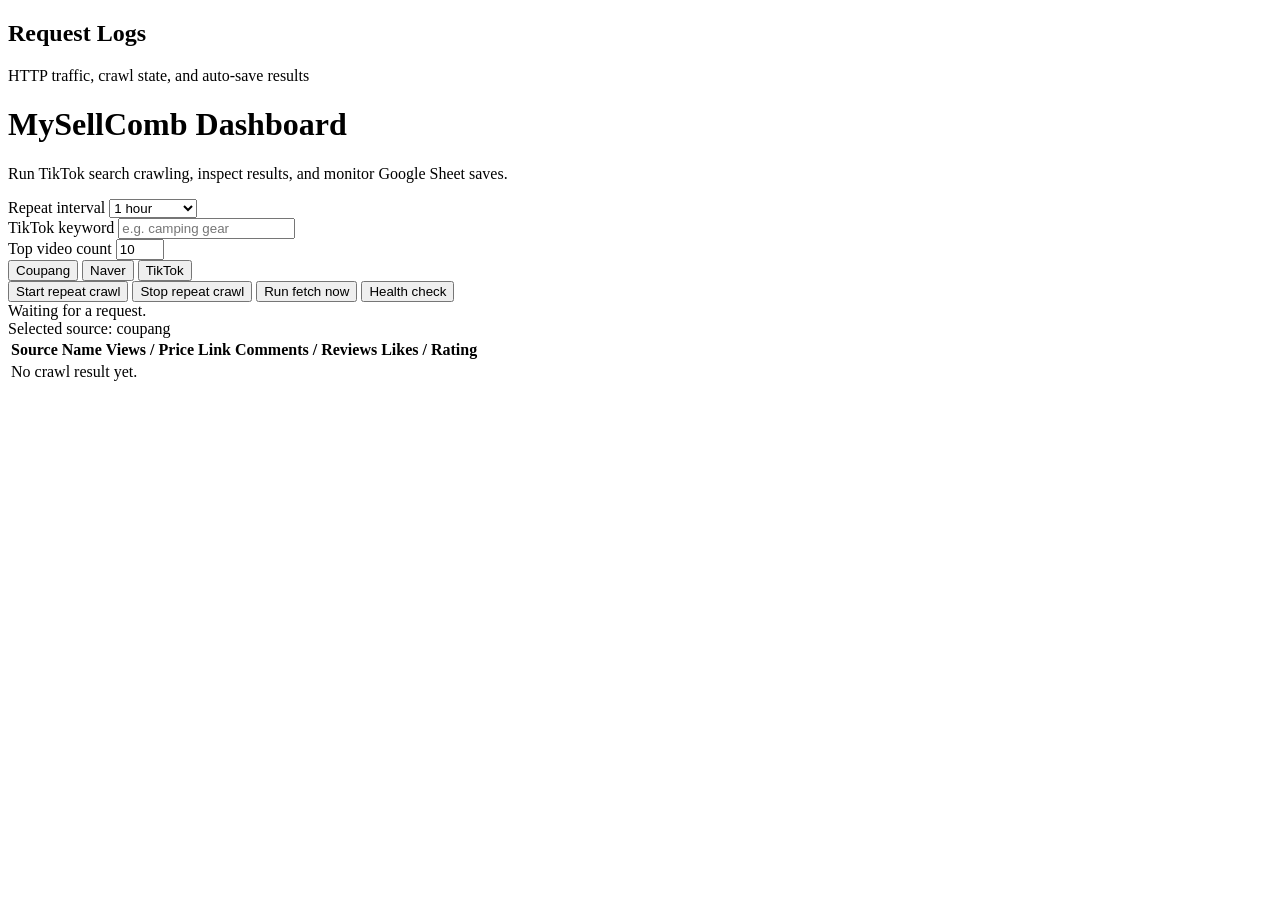
==== commit c29d75ef: "Merge remote-tracking branch 'origin/main'" ====
--- a/templates/index.html
+++ b/templates/index.html
@@ -15,8 +15,6 @@
             <div id="logConsole" class="log-console"></div>
         </aside>
 
-        <div id="panelResizer" class="panel-resizer" role="separator" aria-label="Resize panels" aria-orientation="vertical"></div>
-
         <main class="dashboard-panel">
             <div class="top-bar">
                 <div>
@@ -26,78 +24,29 @@
             </div>
 
             <section class="control-card">
-                <div class="control-row">
+                <div class="control-row two-columns">
+                    <div class="input-group">
+                        <label for="intervalSelect">Repeat interval</label>
+                        <select id="intervalSelect">
+                            <option value="60">1 minute</option>
+                            <option value="300">5 minutes</option>
+                            <option value="600">10 minutes</option>
+                            <option value="1800">30 minutes</option>
+                            <option value="3600" selected>1 hour</option>
+                            <option value="21600">6 hours</option>
+                            <option value="43200">12 hours</option>
+                            <option value="86400">24 hours</option>
+                        </select>
+                    </div>
+
                     <div id="tiktokControls" class="tiktok-config hidden">
-                        <div class="input-group input-group-wide">
-                            <label for="tiktokQueryInput">TikTok keyword / video URL</label>
-                            <div class="input-combo">
-                                <select id="tiktokInputMode" onchange="updateTiktokInputModeUI()">
-                                    <option value="keyword" selected>Keyword</option>
-                                    <option value="url">Video URL</option>
-                                </select>
-                                <input id="tiktokQueryInput" type="text" placeholder="e.g. camping gear" onkeydown="handleTiktokQueryInputKeydown(event)">
-                                <button id="tiktokKeywordAddBtn" type="button" class="combo-action-btn" onclick="addTiktokKeywordSlot()">Add slot</button>
-                            </div>
-                            <div id="tiktokKeywordSlotBuilder" class="keyword-slot-builder">
-                                <div class="keyword-slot-header">
-                                    <span class="keyword-slot-title">Keyword slots</span>
-                                    <span class="keyword-slot-caption">Add multiple keywords and Run fetch now will execute them in order.</span>
-                                </div>
-                                <div id="tiktokKeywordSlots" class="keyword-slot-list"></div>
-                            </div>
+                        <div class="input-group">
+                            <label for="tiktokKeyword">TikTok keyword</label>
+                            <input id="tiktokKeyword" type="text" placeholder="e.g. camping gear">
                         </div>
                         <div class="input-group">
-                            <label for="tiktokLimit">Google Sheet save count</label>
+                            <label for="tiktokLimit">Top video count</label>
                             <input id="tiktokLimit" type="number" min="1" max="30" value="10">
-                        </div>
-                        <div class="input-group">
-                            <label for="tiktokSaveMode">Same-day save mode</label>
-                            <select id="tiktokSaveMode">
-                                <option value="overwrite" selected>Overwrite same keyword today</option>
-                                <option value="append">Append today</option>
-                            </select>
-                        </div>
-                        <div class="tiktok-batch-card">
-                            <div class="batch-card-header">
-                                <div>
-                                    <span class="batch-card-eyebrow">Live TikTok Daily Batch (KST)</span>
-                                    <h3>Compact Batch Slot Editor</h3>
-                                    <p>Choose one day-type and one hour slot, then add it to the Live schedule. All 24 hours are available, and the default active slots stay at 03:00 to 07:00 KST.</p>
-                                </div>
-                            </div>
-                            <div class="batch-select-row">
-                                <div class="input-group">
-                                    <label for="tiktokBatchDayType">Day type</label>
-                                    <select id="tiktokBatchDayType">
-                                        <option value="weekday" selected>Weekday</option>
-                                        <option value="weekend">Weekend</option>
-                                    </select>
-                                </div>
-                                <div class="input-group">
-                                    <label for="tiktokBatchHour">Hour slot (KST)</label>
-                                    <select id="tiktokBatchHour"></select>
-                                </div>
-                                <div class="batch-inline-actions">
-                                    <button type="button" class="action-btn primary batch-mini-btn" onclick="addTiktokBatchSlot()">Add slot</button>
-                                    <button type="button" class="action-btn quiet batch-mini-btn" onclick="resetTiktokBatchScheduleToDefault()">Reset default</button>
-                                </div>
-                            </div>
-                            <div class="batch-card-footer">
-                                <div class="batch-selected-groups">
-                                    <div class="batch-selected-group">
-                                        <div class="batch-selected-label">Weekdays</div>
-                                        <div id="tiktokBatchWeekdayChips" class="batch-chip-row"></div>
-                                    </div>
-                                    <div class="batch-selected-group">
-                                        <div class="batch-selected-label">Weekend</div>
-                                        <div id="tiktokBatchWeekendChips" class="batch-chip-row"></div>
-                                    </div>
-                                </div>
-                                <div class="batch-card-buttons">
-                                    <button type="button" class="action-btn primary" onclick="saveTiktokBatchSchedule()">Save TikTok batch schedule</button>
-                                </div>
-                                <div id="tiktokBatchScheduleSummary" class="batch-schedule-summary">Loading TikTok batch schedule...</div>
-                            </div>
                         </div>
                     </div>
                 </div>
@@ -113,7 +62,6 @@
                     <button class="action-btn danger" onclick="stopCrawl()">Stop repeat crawl</button>
                     <button class="action-btn secondary" onclick="runSelectedFetch()">Run fetch now</button>
                     <button class="action-btn neutral" onclick="checkHealth()">Health check</button>
-                    <button id="togglePollingLogsBtn" class="action-btn quiet" onclick="togglePollingLogs()">Show polling logs</button>
                 </div>
 
                 <div id="crawlStatus" class="status-box stopped">Waiting for a request.</div>
@@ -144,10 +92,6 @@
 
     <script>
         let selectedSource = "coupang";
-        let showPollingLogs = false;
-        const TIKTOK_BATCH_SLOTS = Array.from({ length: 24 }, (_, hour) => `${String(hour).padStart(2, "0")}:00`);
-        let tiktokBatchScheduleState = null;
-        let tiktokKeywordSlots = [];
 
         function selectSource(source) {
             selectedSource = source;
@@ -166,250 +110,8 @@
             document.getElementById("tiktokControls").classList.toggle("hidden", source !== "tiktok");
             document.getElementById("resultInfo").textContent =
                 source === "tiktok"
-                    ? "TikTok auto mode selected. Choose keyword or video URL, set the final Google Sheet save count, choose overwrite or append for today's same-keyword rows, and manage compact Live batch slots below in KST. Logged-out session will be enforced."
+                    ? "TikTok auto mode selected. Enter a keyword and a top-N limit."
                     : `Selected source: ${source}`;
-        }
-
-        function initializePanelResizer() {
-            const layout = document.querySelector(".layout");
-            const resizer = document.getElementById("panelResizer");
-            if (!layout || !resizer) return;
-
-            const storageKey = "mysellcombLogPanelWidth";
-            const minWidth = 320;
-            const minRightWidth = 420;
-            let lastAppliedWidth = null;
-
-            const applyWidth = (rawWidth, persist = false) => {
-                if (window.innerWidth <= 1200) {
-                    layout.style.removeProperty("--log-panel-width");
-                    if (persist) {
-                        localStorage.removeItem(storageKey);
-                    }
-                    lastAppliedWidth = null;
-                    return;
-                }
-
-                const maxWidth = Math.max(minWidth, window.innerWidth - minRightWidth);
-                const clamped = Math.min(Math.max(rawWidth, minWidth), maxWidth);
-                layout.style.setProperty("--log-panel-width", `${clamped}px`);
-                lastAppliedWidth = clamped;
-                if (persist) {
-                    localStorage.setItem(storageKey, String(clamped));
-                }
-            };
-
-            const storedWidth = Number(localStorage.getItem(storageKey));
-            if (Number.isFinite(storedWidth) && storedWidth > 0) {
-                applyWidth(storedWidth);
-            }
-
-            let isDragging = false;
-
-            const handlePointerMove = (event) => {
-                if (!isDragging) return;
-                applyWidth(event.clientX);
-            };
-
-            const stopDragging = () => {
-                if (!isDragging) return;
-                isDragging = false;
-                document.body.classList.remove("is-resizing-panels");
-                window.removeEventListener("pointermove", handlePointerMove);
-                window.removeEventListener("pointerup", stopDragging);
-                const currentWidth = parseFloat(getComputedStyle(layout).getPropertyValue("--log-panel-width"));
-                if (Number.isFinite(currentWidth)) {
-                    applyWidth(currentWidth, true);
-                }
-            };
-
-            resizer.addEventListener("pointerdown", (event) => {
-                if (window.innerWidth <= 1200) return;
-                isDragging = true;
-                document.body.classList.add("is-resizing-panels");
-                resizer.setPointerCapture?.(event.pointerId);
-                window.addEventListener("pointermove", handlePointerMove);
-                window.addEventListener("pointerup", stopDragging, { once: true });
-            });
-
-            window.addEventListener("resize", () => {
-                if (Number.isFinite(lastAppliedWidth) && lastAppliedWidth > 0) {
-                    applyWidth(lastAppliedWidth, true);
-                } else {
-                    const savedWidth = Number(localStorage.getItem(storageKey));
-                    if (Number.isFinite(savedWidth) && savedWidth > 0) {
-                        applyWidth(savedWidth);
-                        return;
-                    }
-                    applyWidth(storedWidth);
-                }
-            });
-        }
-
-        function getDefaultTiktokBatchSchedule() {
-            return {
-                timezone: "Asia/Seoul",
-                available_slots: [...TIKTOK_BATCH_SLOTS],
-                weekday: ["03:00", "04:00", "05:00", "06:00", "07:00"],
-                weekend: ["03:00", "04:00", "05:00", "06:00", "07:00"]
-            };
-        }
-
-        function normalizeTiktokBatchSchedule(schedule) {
-            const fallback = getDefaultTiktokBatchSchedule();
-            const safeSchedule = schedule && typeof schedule === "object" ? schedule : {};
-
-            const normalizeDay = (dayType) => {
-                const rawValues = Array.isArray(safeSchedule[dayType]) ? safeSchedule[dayType] : fallback[dayType];
-                const selected = new Set(rawValues.map((value) => String(value).trim()));
-                return TIKTOK_BATCH_SLOTS.filter((slot) => selected.has(slot));
-            };
-
-            return {
-                timezone: "Asia/Seoul",
-                available_slots: [...TIKTOK_BATCH_SLOTS],
-                weekday: normalizeDay("weekday"),
-                weekend: normalizeDay("weekend")
-            };
-        }
-
-        function populateTiktokBatchHourOptions() {
-            const hourSelect = document.getElementById("tiktokBatchHour");
-            hourSelect.innerHTML = "";
-
-            for (const slot of TIKTOK_BATCH_SLOTS) {
-                const option = document.createElement("option");
-                option.value = slot;
-                option.textContent = slot;
-                hourSelect.appendChild(option);
-            }
-
-            hourSelect.value = "03:00";
-        }
-
-        function applyTiktokBatchScheduleToUI(schedule) {
-            const normalized = normalizeTiktokBatchSchedule(schedule);
-            tiktokBatchScheduleState = normalized;
-            renderTiktokBatchSelectedSlots();
-            updateTiktokBatchScheduleSummary(normalized);
-        }
-
-        function readTiktokBatchScheduleFromUI() {
-            return normalizeTiktokBatchSchedule(tiktokBatchScheduleState || getDefaultTiktokBatchSchedule());
-        }
-
-        function formatTiktokBatchSummaryLine(label, values) {
-            return `${label}: ${values.length ? values.join(", ") : "off"}`;
-        }
-
-        function updateTiktokBatchScheduleSummary(schedule = readTiktokBatchScheduleFromUI()) {
-            const normalized = normalizeTiktokBatchSchedule(schedule);
-            const summary = document.getElementById("tiktokBatchScheduleSummary");
-            summary.textContent =
-                `${formatTiktokBatchSummaryLine("Weekdays", normalized.weekday)} / ` +
-                `${formatTiktokBatchSummaryLine("Weekend", normalized.weekend)} / ` +
-                `timezone=${normalized.timezone}`;
-        }
-
-        function renderTiktokBatchSelectedSlots() {
-            const normalized = readTiktokBatchScheduleFromUI();
-            const targets = {
-                weekday: document.getElementById("tiktokBatchWeekdayChips"),
-                weekend: document.getElementById("tiktokBatchWeekendChips")
-            };
-
-            for (const dayType of ["weekday", "weekend"]) {
-                const container = targets[dayType];
-                container.innerHTML = "";
-
-                const values = normalized[dayType];
-                if (!values.length) {
-                    const empty = document.createElement("span");
-                    empty.className = "batch-chip-empty";
-                    empty.textContent = "No slots selected";
-                    container.appendChild(empty);
-                    continue;
-                }
-
-                for (const slot of values) {
-                    const chip = document.createElement("button");
-                    chip.type = "button";
-                    chip.className = "batch-chip";
-                    chip.innerHTML = `<span>${slot}</span><strong>&times;</strong>`;
-                    chip.onclick = () => removeTiktokBatchSlot(dayType, slot);
-                    container.appendChild(chip);
-                }
-            }
-        }
-
-        function addTiktokBatchSlot() {
-            const dayType = document.getElementById("tiktokBatchDayType").value;
-            const slot = document.getElementById("tiktokBatchHour").value;
-            const current = readTiktokBatchScheduleFromUI();
-
-            if (!current[dayType].includes(slot)) {
-                current[dayType] = [...current[dayType], slot].sort();
-            }
-
-            applyTiktokBatchScheduleToUI(current);
-            document.getElementById("resultInfo").textContent = `Added ${slot} to ${dayType} TikTok batch slots. Save to persist it.`;
-        }
-
-        function removeTiktokBatchSlot(dayType, slot) {
-            const current = readTiktokBatchScheduleFromUI();
-            current[dayType] = current[dayType].filter((value) => value !== slot);
-            applyTiktokBatchScheduleToUI(current);
-            document.getElementById("resultInfo").textContent = `Removed ${slot} from ${dayType} TikTok batch slots. Save to persist it.`;
-        }
-
-        function resetTiktokBatchScheduleToDefault() {
-            applyTiktokBatchScheduleToUI(getDefaultTiktokBatchSchedule());
-            document.getElementById("resultInfo").textContent =
-                "TikTok batch schedule reset in the UI. Save it to apply the daily 03:00-07:00 KST defaults.";
-        }
-
-        async function loadTiktokBatchSchedule() {
-            try {
-                const response = await fetch("/settings/tiktok-batch-schedule");
-                const data = await response.json();
-
-                if (!response.ok || !data.success) {
-                    applyTiktokBatchScheduleToUI(getDefaultTiktokBatchSchedule());
-                    return;
-                }
-
-                applyTiktokBatchScheduleToUI(data.schedule);
-            } catch (error) {
-                console.error("Failed to load TikTok batch schedule:", error);
-                applyTiktokBatchScheduleToUI(getDefaultTiktokBatchSchedule());
-            }
-        }
-
-        async function saveTiktokBatchSchedule() {
-            const schedule = readTiktokBatchScheduleFromUI();
-            const resultInfo = document.getElementById("resultInfo");
-
-            try {
-                const response = await fetch("/settings/tiktok-batch-schedule", {
-                    method: "POST",
-                    headers: { "Content-Type": "application/json" },
-                    body: JSON.stringify(schedule)
-                });
-                const data = await response.json();
-
-                if (!response.ok || !data.success) {
-                    resultInfo.textContent = `Error: ${data.error || "TikTok batch schedule failed to save."}`;
-                    return;
-                }
-
-                applyTiktokBatchScheduleToUI(data.schedule);
-                resultInfo.textContent =
-                    `TikTok batch schedule saved / weekdays=${data.schedule.weekday.join(", ") || "off"} / ` +
-                    `weekend=${data.schedule.weekend.join(", ") || "off"} / timezone=${data.schedule.timezone}`;
-                await loadLogs();
-            } catch (error) {
-                resultInfo.textContent = `Error: ${error.message}`;
-            }
         }
 
         function escapeHtml(value) {
@@ -422,203 +124,6 @@
                 .replaceAll("'", "&#039;");
         }
 
-        function refreshPollingLogButton() {
-            const button = document.getElementById("togglePollingLogsBtn");
-            button.textContent = showPollingLogs ? "Hide polling logs" : "Show polling logs";
-        }
-
-        async function togglePollingLogs() {
-            showPollingLogs = !showPollingLogs;
-            refreshPollingLogButton();
-            await loadLogs();
-        }
-
-        function updateTiktokInputModeUI() {
-            const mode = document.getElementById("tiktokInputMode").value;
-            const input = document.getElementById("tiktokQueryInput");
-            const addButton = document.getElementById("tiktokKeywordAddBtn");
-            const slotBuilder = document.getElementById("tiktokKeywordSlotBuilder");
-
-            if (mode === "url") {
-                input.placeholder = "https://www.tiktok.com/@user/video/1234567890";
-                addButton.classList.add("hidden");
-                slotBuilder.classList.add("hidden");
-                return;
-            }
-
-            input.placeholder = "e.g. camping gear";
-            addButton.classList.remove("hidden");
-            slotBuilder.classList.remove("hidden");
-            renderTiktokKeywordSlots();
-        }
-
-        function handleTiktokQueryInputKeydown(event) {
-            if (event.key !== "Enter") {
-                return;
-            }
-
-            const mode = document.getElementById("tiktokInputMode").value;
-            if (mode !== "keyword") {
-                return;
-            }
-
-            event.preventDefault();
-            addTiktokKeywordSlot();
-        }
-
-        function normalizeTiktokKeywordValue(value) {
-            return String(value || "").trim();
-        }
-
-        function renderTiktokKeywordSlots() {
-            const slotContainer = document.getElementById("tiktokKeywordSlots");
-            slotContainer.innerHTML = "";
-
-            if (!tiktokKeywordSlots.length) {
-                const empty = document.createElement("span");
-                empty.className = "keyword-slot-empty";
-                empty.textContent = "No keyword slots yet";
-                slotContainer.appendChild(empty);
-                return;
-            }
-
-            for (const keyword of tiktokKeywordSlots) {
-                const chip = document.createElement("button");
-                chip.type = "button";
-                chip.className = "keyword-slot-chip";
-                chip.innerHTML = `<span>${escapeHtml(keyword)}</span><strong>&times;</strong>`;
-                chip.onclick = () => removeTiktokKeywordSlot(keyword);
-                slotContainer.appendChild(chip);
-            }
-        }
-
-        function addTiktokKeywordSlot(keywordValue = null) {
-            const input = document.getElementById("tiktokQueryInput");
-            const keyword = normalizeTiktokKeywordValue(keywordValue ?? input.value);
-
-            if (!keyword) {
-                document.getElementById("resultInfo").textContent = "Enter a TikTok keyword before adding a slot.";
-                return false;
-            }
-
-            if (!tiktokKeywordSlots.includes(keyword)) {
-                tiktokKeywordSlots = [...tiktokKeywordSlots, keyword];
-                renderTiktokKeywordSlots();
-            }
-
-            input.value = "";
-            document.getElementById("resultInfo").textContent = `Added keyword slot: ${keyword}`;
-            return true;
-        }
-
-        function removeTiktokKeywordSlot(keyword) {
-            tiktokKeywordSlots = tiktokKeywordSlots.filter((value) => value !== keyword);
-            renderTiktokKeywordSlots();
-            document.getElementById("resultInfo").textContent = `Removed keyword slot: ${keyword}`;
-        }
-
-        function getTiktokKeywordRunList() {
-            const input = document.getElementById("tiktokQueryInput");
-            const currentKeyword = normalizeTiktokKeywordValue(input.value);
-            const keywords = [...tiktokKeywordSlots];
-
-            if (currentKeyword && !keywords.includes(currentKeyword)) {
-                keywords.push(currentKeyword);
-            }
-
-            return keywords;
-        }
-
-        async function requestTiktokAutoFetch(payload) {
-            const response = await fetch("/fetch/tiktok/auto", {
-                method: "POST",
-                headers: { "Content-Type": "application/json" },
-                body: JSON.stringify(payload)
-            });
-            const data = await response.json();
-            return { response, data };
-        }
-
-        async function runTiktokKeywordBatch(keywords, limit, saveMode) {
-            const resultInfo = document.getElementById("resultInfo");
-            const summaries = [];
-            let lastProducts = [];
-            let failureCount = 0;
-
-            tiktokKeywordSlots = [...keywords];
-            renderTiktokKeywordSlots();
-
-            for (let index = 0; index < keywords.length; index += 1) {
-                const keyword = keywords[index];
-                resultInfo.textContent =
-                    `TikTok auto fetch in progress / keyword ${index + 1} of ${keywords.length} / input=${keyword} / save_target=${limit} / save_mode=${saveMode} / session=checking`;
-
-                try {
-                    const { response, data } = await requestTiktokAutoFetch({
-                        input_mode: "keyword",
-                        input_value: keyword,
-                        limit,
-                        save_mode: saveMode
-                    });
-
-                    const sessionSuffix = formatTiktokSessionSuffix(data);
-                    if (!response.ok || !data.success) {
-                        failureCount += 1;
-                        summaries.push(`${keyword}: failed${data.error ? ` (${data.error})` : ""}`);
-                        if (data.products) {
-                            lastProducts = data.products;
-                        }
-                        resultInfo.textContent =
-                            `TikTok keyword batch hit an error / input=${keyword}${sessionSuffix}`;
-                        continue;
-                    }
-
-                    lastProducts = data.products || [];
-                    summaries.push(
-                        `${keyword}: discovered=${data.discovered_count} / saved=${data.saved_count}${data.save_error ? ` / save_error=${data.save_error}` : ""}`
-                    );
-                } catch (error) {
-                    failureCount += 1;
-                    summaries.push(`${keyword}: failed (${error.message})`);
-                }
-            }
-
-            renderProducts("tiktok", lastProducts);
-            await loadLogs();
-            await loadCrawlStatus();
-
-            const successCount = keywords.length - failureCount;
-            resultInfo.textContent =
-                `TikTok keyword batch finished / success=${successCount} / failed=${failureCount} / ${summaries.join(" | ")}`;
-        }
-
-        function formatTiktokSessionSuffix(data) {
-            if (!data || !data.login_state) return "";
-            let suffix = ` / session=${data.login_state}`;
-            if (data.login_state_before && data.login_state_before !== data.login_state) {
-                suffix += ` (before=${data.login_state_before})`;
-            }
-            if (data.login_state_reason) {
-                suffix += ` / session_reason=${data.login_state_reason}`;
-            }
-            return suffix;
-        }
-
-        function parseMetricNumber(value) {
-            if (value === null || value === undefined) return 0;
-            const text = String(value).replaceAll(",", "").trim().toUpperCase();
-            if (!text) return 0;
-
-            const multiplier =
-                text.endsWith("K") ? 1000 :
-                text.endsWith("M") ? 1000000 :
-                text.endsWith("B") ? 1000000000 :
-                1;
-            const raw = multiplier === 1 ? text : text.slice(0, -1);
-            const numberValue = Number(raw);
-            return Number.isFinite(numberValue) ? numberValue * multiplier : 0;
-        }
-
         function renderProducts(source, products) {
             const tbody = document.getElementById("productTableBody");
             tbody.innerHTML = "";
@@ -632,15 +137,7 @@
                 return;
             }
 
-            const renderItems = source === "tiktok"
-                ? [...products].sort((a, b) => {
-                    const aViews = Number(a.view_count_num ?? parseMetricNumber(a.view_count));
-                    const bViews = Number(b.view_count_num ?? parseMetricNumber(b.view_count));
-                    return bViews - aViews;
-                })
-                : products;
-
-            for (const product of renderItems) {
+            for (const product of products) {
                 const row = document.createElement("tr");
                 const linkHtml = product.link
                     ? `<a href="${escapeHtml(product.link)}" target="_blank" rel="noreferrer">Open</a>`
@@ -681,42 +178,29 @@
         }
 
         async function runTiktokAutoFetch() {
-            const inputMode = document.getElementById("tiktokInputMode").value;
+            const keyword = document.getElementById("tiktokKeyword").value.trim();
             const limit = Number(document.getElementById("tiktokLimit").value || 10);
-            const saveMode = document.getElementById("tiktokSaveMode").value;
-            const resultInfo = document.getElementById("resultInfo");
-
-            if (inputMode === "keyword") {
-                const keywords = getTiktokKeywordRunList();
-
-                if (!keywords.length) {
-                    resultInfo.textContent = "TikTok keyword is required.";
-                    return;
-                }
-
-                return runTiktokKeywordBatch(keywords, limit, saveMode);
-            }
-
-            const inputValue = document.getElementById("tiktokQueryInput").value.trim();
-            if (!inputValue) {
-                resultInfo.textContent = "TikTok video URL is required.";
+            const resultInfo = document.getElementById("resultInfo");
+
+            if (!keyword) {
+                resultInfo.textContent = "TikTok keyword is required.";
                 return;
             }
 
-            resultInfo.textContent = `TikTok auto fetch in progress / mode=${inputMode} / input=${inputValue} / save_target=${limit} / save_mode=${saveMode} / session=checking`;
-
-            try {
-                const { response, data } = await requestTiktokAutoFetch({
-                    input_mode: inputMode,
-                    input_value: inputValue,
-                    limit,
-                    save_mode: saveMode
+            resultInfo.textContent = `TikTok auto fetch in progress / keyword=${keyword} / top=${limit}`;
+
+            try {
+                const response = await fetch("/fetch/tiktok/auto", {
+                    method: "POST",
+                    headers: { "Content-Type": "application/json" },
+                    body: JSON.stringify({ keyword, limit })
                 });
-                const sessionSuffix = formatTiktokSessionSuffix(data);
+
+                const data = await response.json();
 
                 if (!response.ok || !data.success) {
                     const blockedSuffix = data.save_error ? ` / save_error=${data.save_error}` : "";
-                    resultInfo.textContent = `Error: ${data.error || "TikTok auto fetch failed"}${blockedSuffix}${sessionSuffix}`;
+                    resultInfo.textContent = `Error: ${data.error || "TikTok auto fetch failed"}${blockedSuffix}`;
                     renderProducts("tiktok", data.products || []);
                     await loadLogs();
                     await loadCrawlStatus();
@@ -725,7 +209,7 @@
 
                 const saveSuffix = data.save_error ? ` / save_error=${data.save_error}` : "";
                 resultInfo.textContent =
-                    `TikTok auto fetch completed / mode=${data.input_mode} / input=${data.input_value} / discovered=${data.discovered_count} / save_target=${data.save_target_count} / save_mode=${data.save_mode} / saved=${data.saved_count}${saveSuffix}${sessionSuffix}`;
+                    `TikTok auto fetch completed / keyword=${data.keyword} / discovered=${data.discovered_count} / saved=${data.saved_count}${saveSuffix}`;
                 renderProducts("tiktok", data.products);
                 await loadLogs();
                 await loadCrawlStatus();
@@ -742,39 +226,12 @@
         }
 
         async function startCrawl(force = false) {
-            const intervalSelect = document.getElementById("intervalSelect");
-            const intervalSeconds = intervalSelect ? Number(intervalSelect.value) : 3600;
-            const resultInfo = document.getElementById("resultInfo");
-            const payload = {
-                source: selectedSource,
-                interval_seconds: intervalSeconds,
-                force
-            };
+            const intervalSeconds = Number(document.getElementById("intervalSelect").value);
+            const resultInfo = document.getElementById("resultInfo");
 
             if (selectedSource === "tiktok") {
-                const inputMode = document.getElementById("tiktokInputMode").value;
-                const saveMode = document.getElementById("tiktokSaveMode").value;
-                const limit = Number(document.getElementById("tiktokLimit").value || 10);
-                payload.input_mode = inputMode;
-                payload.save_mode = saveMode;
-                payload.limit = limit;
-                payload.schedule = readTiktokBatchScheduleFromUI();
-
-                if (inputMode === "keyword") {
-                    const keywords = getTiktokKeywordRunList();
-                    if (!keywords.length) {
-                        resultInfo.textContent = "Add at least one TikTok keyword slot before starting repeat crawl.";
-                        return;
-                    }
-                    payload.keywords = keywords;
-                } else {
-                    const inputValue = document.getElementById("tiktokQueryInput").value.trim();
-                    if (!inputValue) {
-                        resultInfo.textContent = "TikTok video URL is required before starting repeat crawl.";
-                        return;
-                    }
-                    payload.input_value = inputValue;
-                }
+                resultInfo.textContent = "TikTok repeat crawl is not enabled. Use 'Run fetch now' with keyword input.";
+                return;
             }
 
             resultInfo.textContent = `${selectedSource} repeat crawl start requested...`;
@@ -783,7 +240,11 @@
                 const response = await fetch("/crawl/start", {
                     method: "POST",
                     headers: { "Content-Type": "application/json" },
-                    body: JSON.stringify(payload)
+                    body: JSON.stringify({
+                        source: selectedSource,
+                        interval_seconds: intervalSeconds,
+                        force
+                    })
                 });
 
                 const data = await response.json();
@@ -855,7 +316,7 @@
 
         async function loadLogs() {
             try {
-                const response = await fetch(`/logs?show_polling=${showPollingLogs ? 1 : 0}`);
+                const response = await fetch("/logs");
                 const data = await response.json();
                 if (!data.success) return;
 
@@ -890,40 +351,16 @@
                 const statusBox = document.getElementById("crawlStatus");
 
                 if (data.is_running) {
-                    if (data.source === "tiktok" && data.mode === "batch_schedule") {
-                        const activeConfig = data.active_config || {};
-                        const inputValues = Array.isArray(activeConfig.input_values)
-                            ? activeConfig.input_values.join(", ")
-                            : "-";
-                        statusBox.textContent =
-                            `Running / source=tiktok / mode=batch_schedule / next_run=${data.next_run_at_kst || "-"} / ` +
-                            `keywords=${inputValues || "-"} / save_target=${activeConfig.limit ?? "-"} / save_mode=${activeConfig.save_mode || "-"} / ` +
-                            `last_slot=${data.last_schedule_slot || "-"} / started=${data.last_started_at || "-"}`;
-                    } else {
-                        statusBox.textContent =
-                            `Running / source=${data.source} / interval=${data.interval_seconds}s / started=${data.last_started_at || "-"}`;
-                    }
+                    statusBox.textContent =
+                        `Running / source=${data.source} / interval=${data.interval_seconds}s / started=${data.last_started_at || "-"}`;
                     statusBox.className = "status-box running";
                     return;
                 }
 
                 const tiktokDetails = (data.last_details || {}).tiktok || {};
                 const tiktokError = (data.last_error || {}).tiktok || "";
-                const tiktokSession = tiktokDetails.login_state
-                    ? ` / session=${tiktokDetails.login_state}`
-                    : "";
-                const tiktokSessionReason = tiktokDetails.login_state_reason
-                    ? ` / session_reason=${tiktokDetails.login_state_reason}`
-                    : "";
-                const tiktokInputLabel = tiktokDetails.input_mode === "url" ? "url" : "keyword";
-                const tiktokInputSummary = tiktokDetails.input_value
-                    ? ` ${tiktokInputLabel}=${tiktokDetails.input_value}`
-                    : "";
-                const tiktokSaveMode = tiktokDetails.save_mode
-                    ? ` / save_mode=${tiktokDetails.save_mode}`
-                    : "";
-                const tiktokSummary = tiktokDetails.input_value
-                    ? ` / tiktok${tiktokInputSummary} discovered=${tiktokDetails.discovered_count ?? 0} save_target=${tiktokDetails.save_target_count ?? 0}${tiktokSaveMode} saved=${tiktokDetails.saved_count ?? 0}${tiktokSession}${tiktokSessionReason}`
+                const tiktokSummary = tiktokDetails.keyword
+                    ? ` / tiktok keyword=${tiktokDetails.keyword} discovered=${tiktokDetails.discovered_count ?? 0} saved=${tiktokDetails.saved_count ?? 0}`
                     : "";
                 const errorSummary = tiktokError ? ` / last_error=${tiktokError}` : "";
 
@@ -936,12 +373,6 @@
         }
 
         selectSource("coupang");
-        updateTiktokInputModeUI();
-        initializePanelResizer();
-        populateTiktokBatchHourOptions();
-        renderTiktokKeywordSlots();
-        refreshPollingLogButton();
-        loadTiktokBatchSchedule();
         loadLogs();
         loadCrawlStatus();
         setInterval(loadLogs, 2000);
